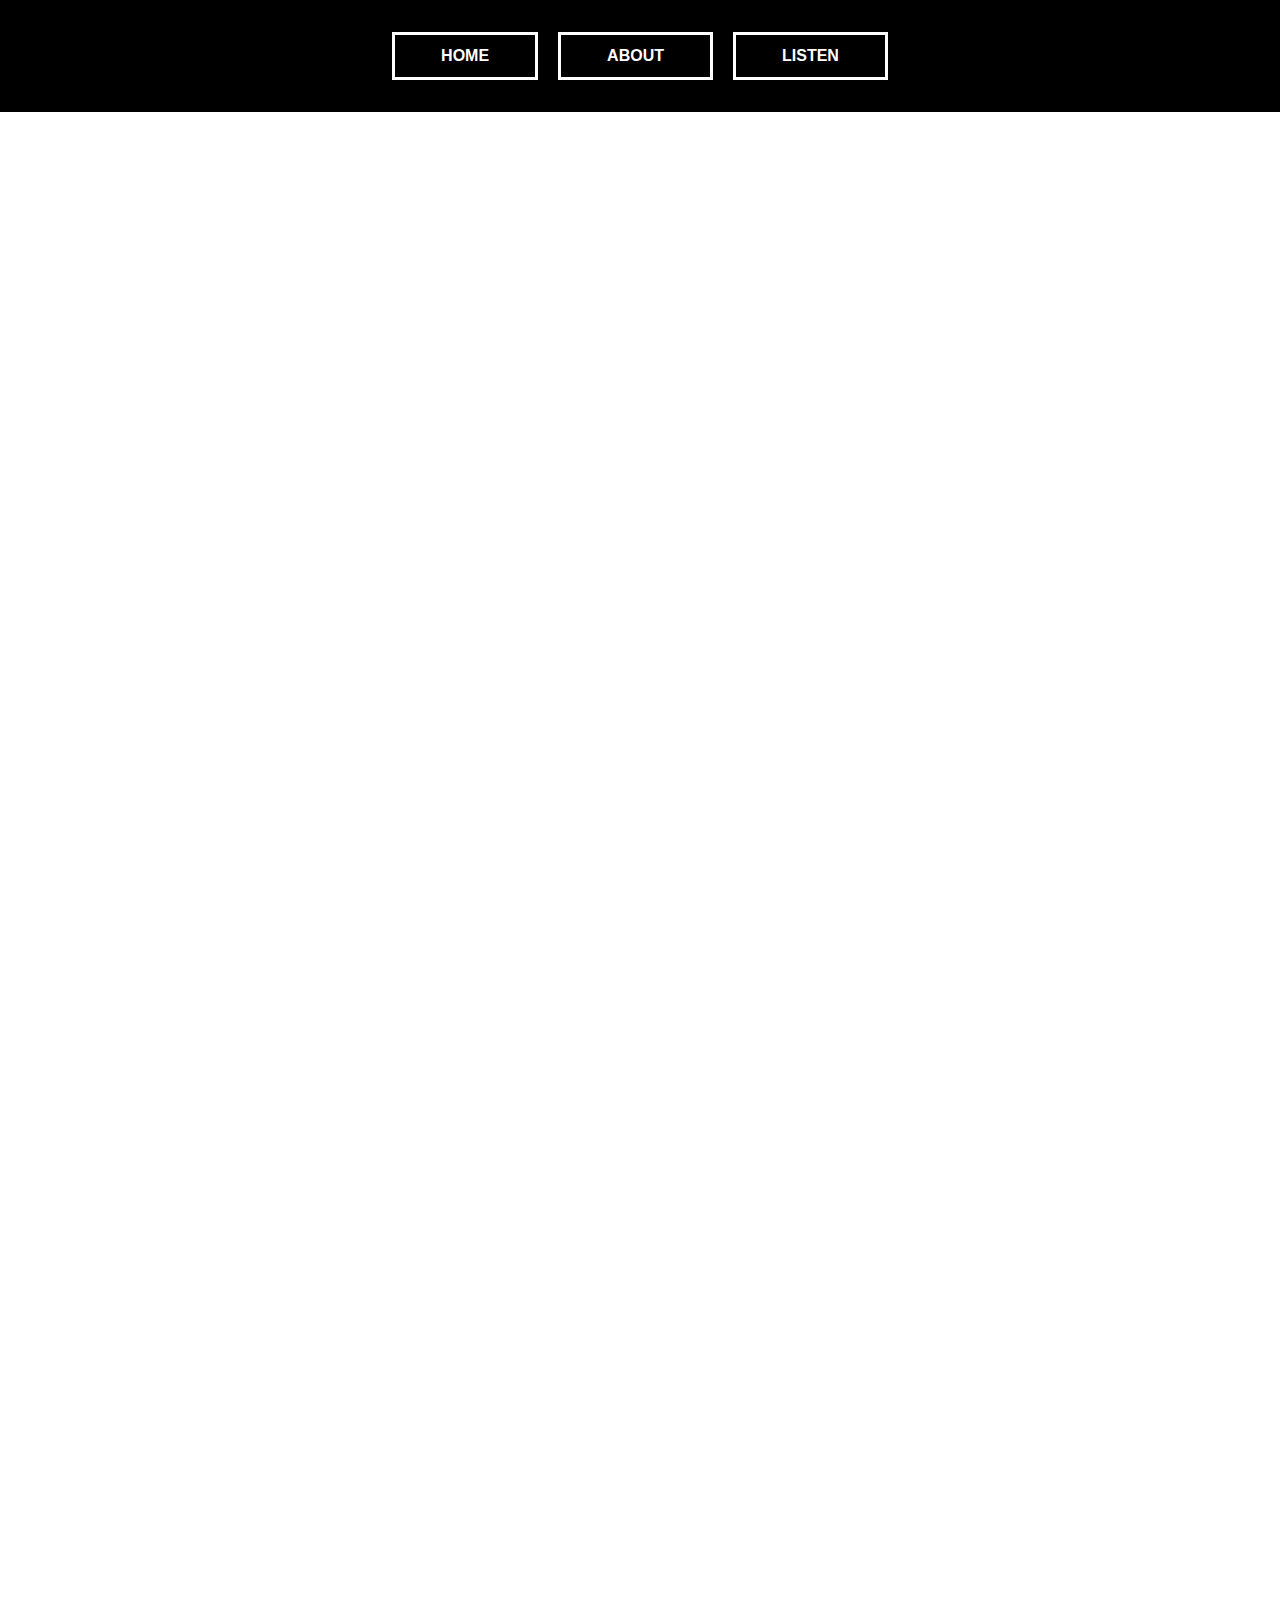
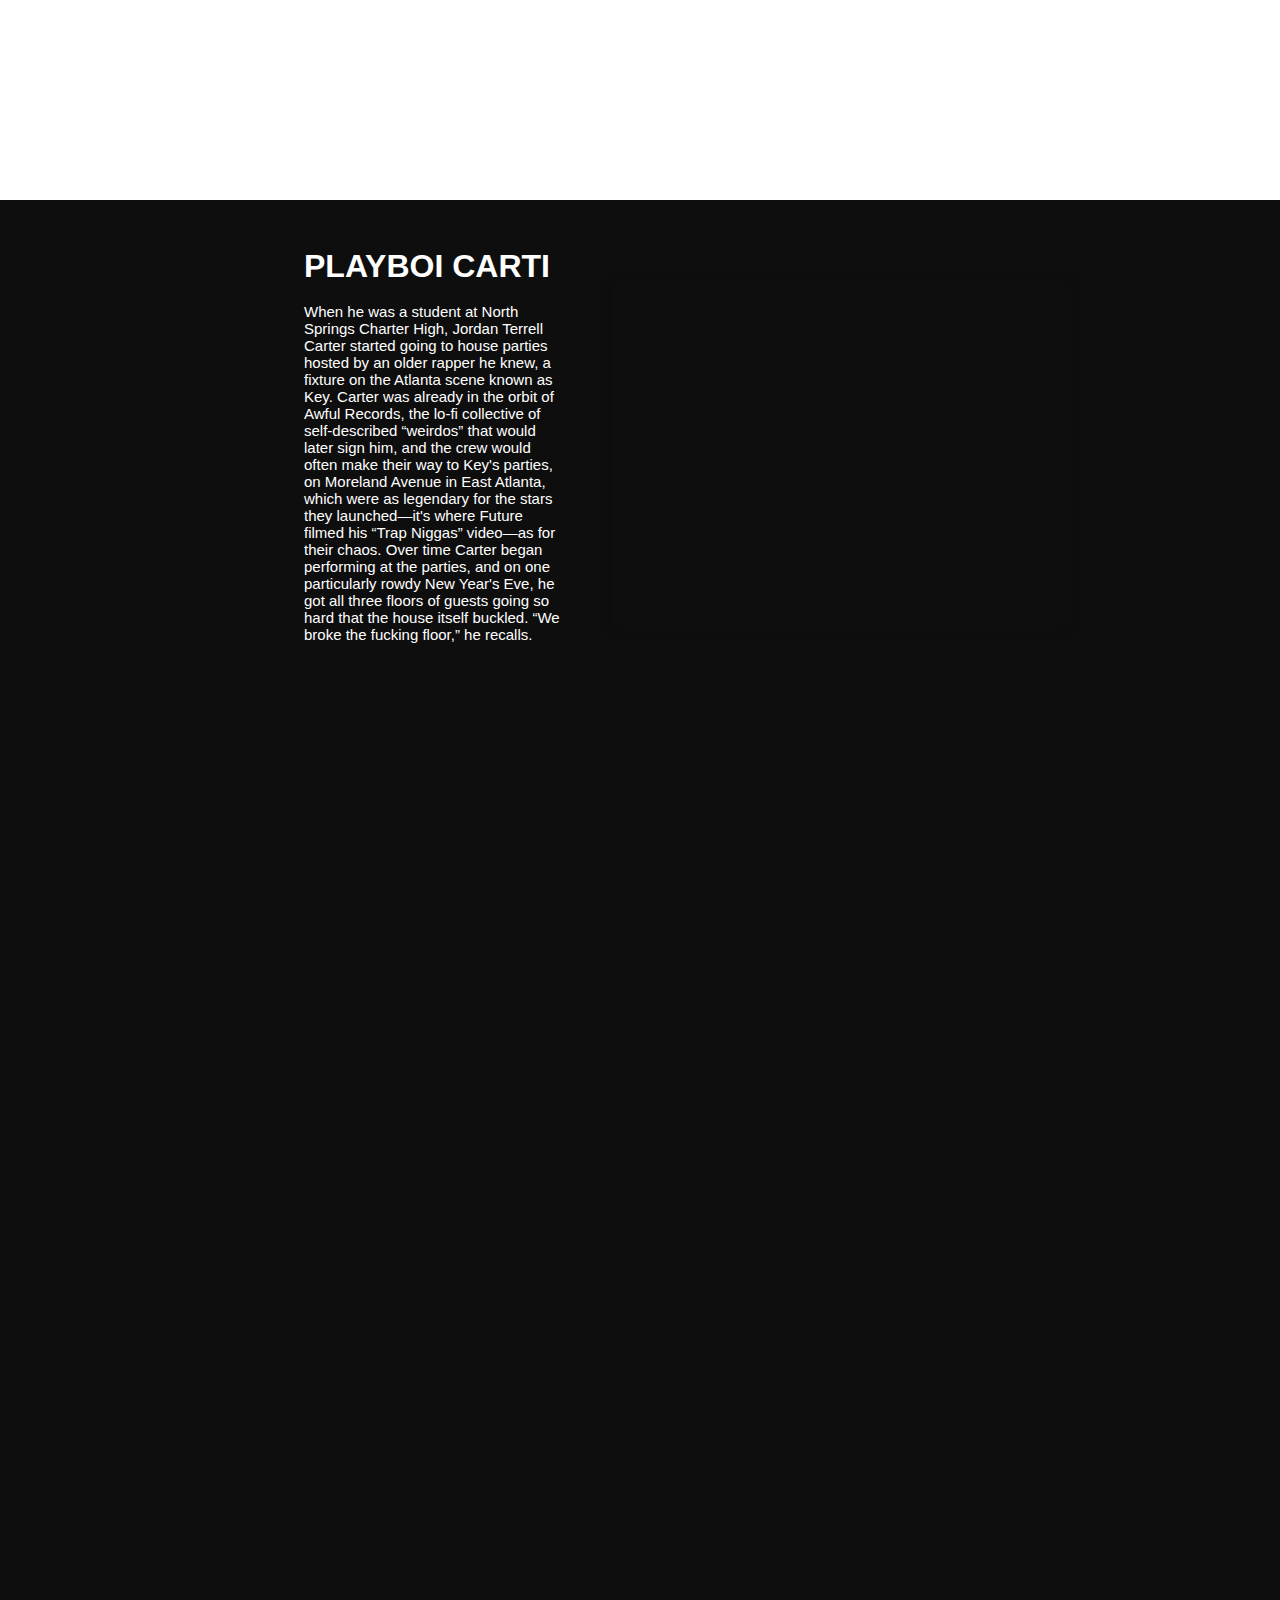
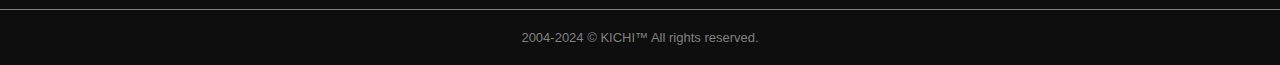
==== pages/carti/index.html @ def99fea "landing page: added hero, photos, embedded spotify and youtube links" ====
<!DOCTYPE html>
<html lang="en">
<head>
    <meta charset="UTF-8">
    <meta name="viewport" content="width=device-width, initial-scale=1.0">
    <title>Carti Feature</title>
    <link rel="stylesheet" href="../carti/assets/css/style.css">
    <script
    src="https://kit.fontawesome.com/e3573c02e5.js"
    crossorigin="anonymous"
  ></script>
</head>
<body>
    <header>
        <nav class="navbar">
          <div class="navbar__menu_container">
            <a href="../../index.html" class="link">HOME</a>
            <a href="#about" class="link">ABOUT</a>
            <a href="https://open.spotify.com/artist/699OTQXzgjhIYAHMy9RyPD?si=20e57356f6984423" class="link">LISTEN</a>
          </div>
        </nav>

    </header>
    <section class="hero">
        <img src="https://th.bing.com/th/id/OIP.XzZcsGXzvqmLsOumcJ0SSgAAAA?rs=1&pid=ImgDetMain" alt="">
    </section>
    <section class="hero">
      <img src="https://media.gq.com/photos/5fb6c3421b53eeded486b1c7/master/w_1600,c_limit/playboi-carti-gq-december-january-2021-02.jpg" alt="" class="carti">
  </section>

    <section class="container about">
        <div class="semiContainer">
          <div class="left">
            <h1>PLAYBOI CARTI</h1><br>
            <p>
              When he was a student at North Springs Charter High, Jordan Terrell Carter started going to house parties hosted by an older rapper he knew, a fixture on the Atlanta scene known as Key. Carter was already in the orbit of Awful Records, the lo-fi collective of self-described “weirdos” that would later sign him, and the crew would often make their way to Key's parties, on Moreland Avenue in East Atlanta, which were as legendary for the stars they launched—it's where Future filmed his “Trap Niggas” video—as for their chaos. Over time Carter began performing at the parties, and on one particularly rowdy New Year's Eve, he got all three floors of guests going so hard that the house itself buckled. “We broke the fucking floor,” he recalls.
            </p><br>
          </div>
          <div class="right">
            <iframe class="spotify" src="https://open.spotify.com/embed/track/4IO2X2YoXoUMv0M2rwomLC?utm_source=generator&theme=0" frameBorder="0" allowfullscreen="" allow="autoplay; clipboard-write; encrypted-media; fullscreen; picture-in-picture" loading="lazy"></iframe>
            </div>
        </div>
      </section>

    <section class="content">
        <div class="views-row">
            <iframe width="2080" height="800" src="https://www.youtube.com/embed/cOGGQT4vPRs?si=Y7UQ_DjIB13_MqCb" title="YouTube video player" frameborder="0" allow="accelerometer; autoplay; clipboard-write; encrypted-media; gyroscope; picture-in-picture; web-share" referrerpolicy="strict-origin-when-cross-origin" allowfullscreen></iframe>
        </div>
    </section>

    <footer class="footer">
        <p class="disclamer">
            2004-2024 © KICHI™ All
            rights reserved.
          </p>
    </footer>

</body>
</html>
---- pages/carti/assets/css/style.css ----
* {
    margin: 0;
    font-family: -apple-system, BlinkMacSystemFont, "Segoe UI", "Roboto", "Oxygen",
      "Ubuntu", "Cantarell", "Fira Sans", "Droid Sans", "Helvetica Neue",
      sans-serif;
    -webkit-font-smoothing: antialiased;
    -moz-osx-font-smoothing: grayscale;
    color: white;
  }

code {
    font-family: source-code-pro, Menlo, Monaco, Consolas, "Courier New",
      monospace;
  }

  header {
    width: 100%;
    position: fixed;
    background-color: #000000;
    z-index: 20;
  }
  
  .navbar {
    display: flex;
    justify-content: center;
    align-items: center;
    padding: 16px 48px;
    height: 80px;
  }
  
  .navbar a {
    text-decoration: none;
    color: rgb(255, 255, 255);
    font-weight: 750;
    border: 3px solid white;
    padding: 12px 46px;
    transition: background-color 0.3s, color 0.3s;
    
        &:hover{
            background-color: white;
            color: rgb(0, 0, 0);
        }
  }
  
  .navbar__menu_container {
    display: flex;
    gap: 20px;
  }

.hero {
    position: relative;
    height: 100dvh;
    width: 100dvw;
    display: flex;
    justify-content: center;
    align-items: center;
    overflow: hidden;
    background-color: white;
}

.content {
    position: relative;
    height: 100dvh;
    width: 100dvw;
    display: flex;
    justify-content: center;
    align-items: center;
    overflow: hidden;
    background-color: rgb(14, 14, 14);
}

.footer .disclamer {
    display: flex;
    justify-content: center;
    width: 100%;
    margin: auto;
    padding: 20px 0;
    font-size: 13px;
    color: gray;
    border-top: 1px solid gray;
    background-color: rgb(14, 14, 14);
  }
  .about {
    display: flex;
    align-items: center;
    justify-content: center;
    background-color: rgb(14, 14, 14);
    width: 100%;
    padding: 48px 48px;
  }
  
  .about .semiContainer {
    width: 60%;
    display: flex;
    justify-content: center;
    align-items: center;
    flex-wrap: wrap;
  }
  
  .about .semiContainer .left {
    flex: 2;
  }
  
  .about .semiContainer .left img {
    width: 100%;
    object-fit: cover;
  }
  

  .about .semiContainer .right {
    flex: 3;
    height: 100%;
    display: flex;
    flex-direction: column;
    gap: 16px;
  }
  
  .left h1 {
    font-weight: 650;
    font-size: 32px;
  }
  
  .left p {
    font-size: 15px;
    margin-right: 50px;
  }

  .right-iframe {
    margin-left: 20px; /* Adjust the space as needed */
  }
  
  .semiContainer .right {
    display: flex;
    align-items: center;
    gap: 16px;
  }
  
  .semiContainer .right {
    display: flex;
    align-items: center;
    justify-content: center;
    gap: 10px;
  }
  
  .semiContainer .right {
    display: flex;
    flex-wrap: wrap;
    gap: 8px;
  }

  .carti{
    width: 100%;
  
  }

.content .views-row {
    display: flex;
    width: 60%;
    justify-content: space-evenly;
    margin-bottom: 3em;
    font-size: 1rem;
  }

.spotify{
    width: 100%;
    height: 352px;
    box-shadow: 0px 0px 10px rgba(0, 0, 0, 0.2);
    border-radius: 12px;
}
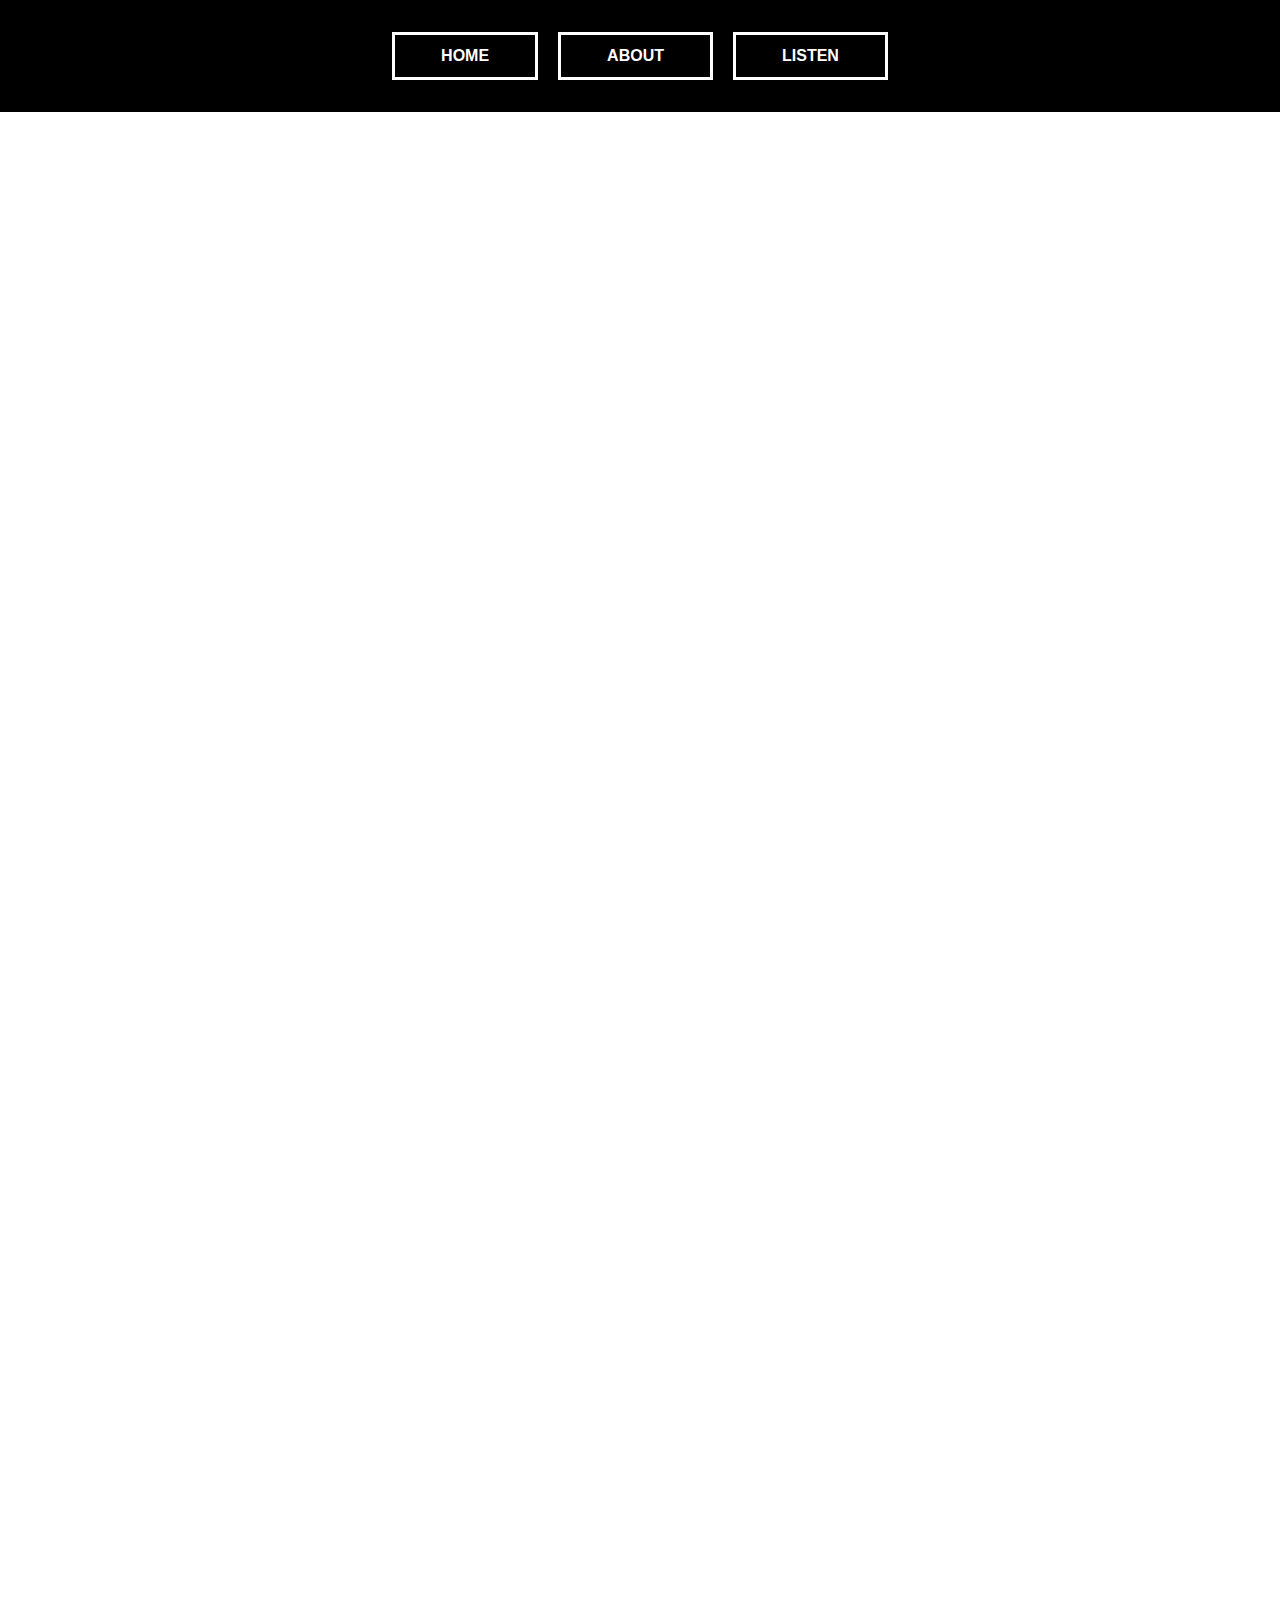
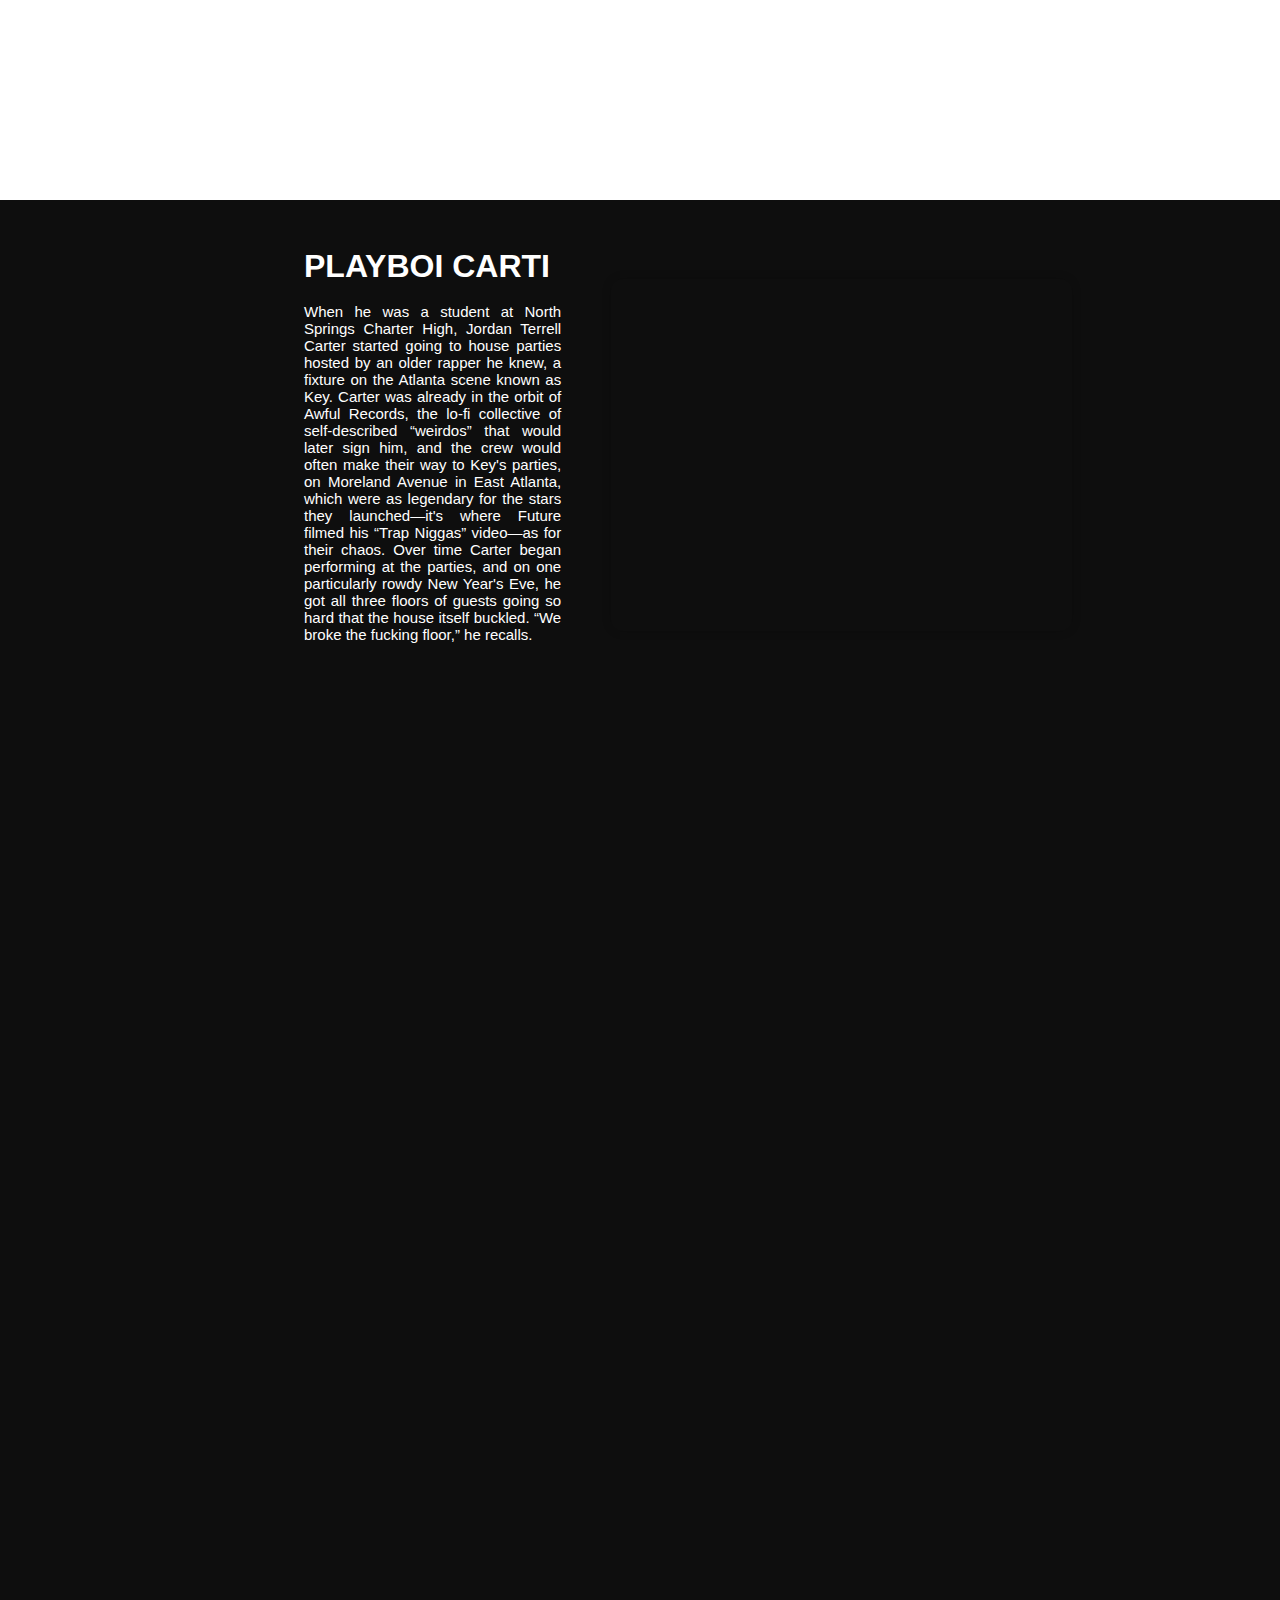
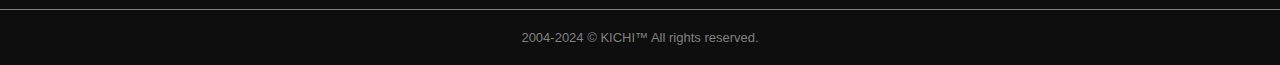
==== commit b1aeab36: "landing page: switched style into class" ====
--- a/pages/carti/index.html
+++ b/pages/carti/index.html
@@ -44,7 +44,7 @@
 
     <section class="content">
         <div class="views-row">
-            <iframe width="2080" height="800" src="https://www.youtube.com/embed/cOGGQT4vPRs?si=Y7UQ_DjIB13_MqCb" title="YouTube video player" frameborder="0" allow="accelerometer; autoplay; clipboard-write; encrypted-media; gyroscope; picture-in-picture; web-share" referrerpolicy="strict-origin-when-cross-origin" allowfullscreen></iframe>
+            <iframe class="youtube" src="https://www.youtube.com/embed/cOGGQT4vPRs?si=Y7UQ_DjIB13_MqCb" title="YouTube video player" frameborder="0" allow="accelerometer; autoplay; clipboard-write; encrypted-media; gyroscope; picture-in-picture; web-share" referrerpolicy="strict-origin-when-cross-origin" allowfullscreen></iframe>
         </div>
     </section>
 
--- a/pages/carti/assets/css/style.css
+++ b/pages/carti/assets/css/style.css
@@ -123,10 +123,11 @@
   .left p {
     font-size: 15px;
     margin-right: 50px;
+    text-align: justify;
   }
 
   .right-iframe {
-    margin-left: 20px; /* Adjust the space as needed */
+    margin-left: 20px;
   }
   
   .semiContainer .right {
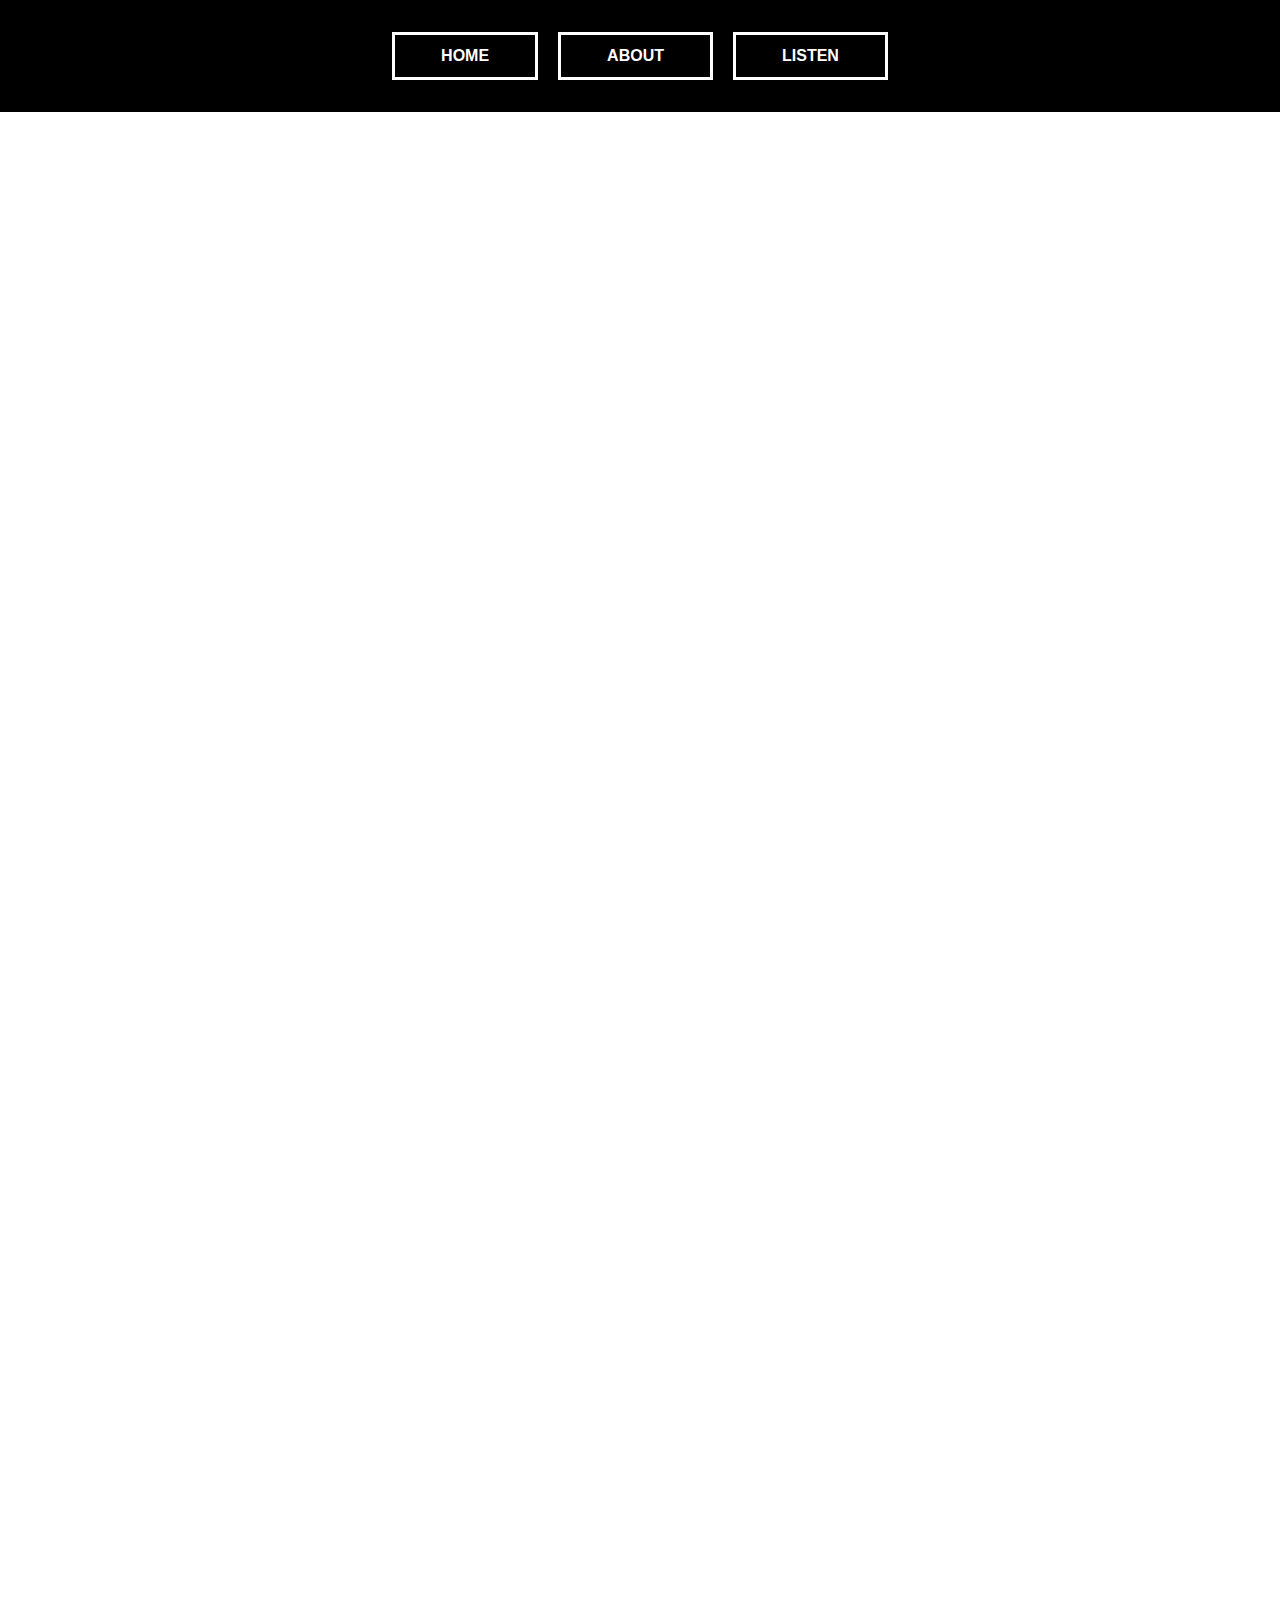
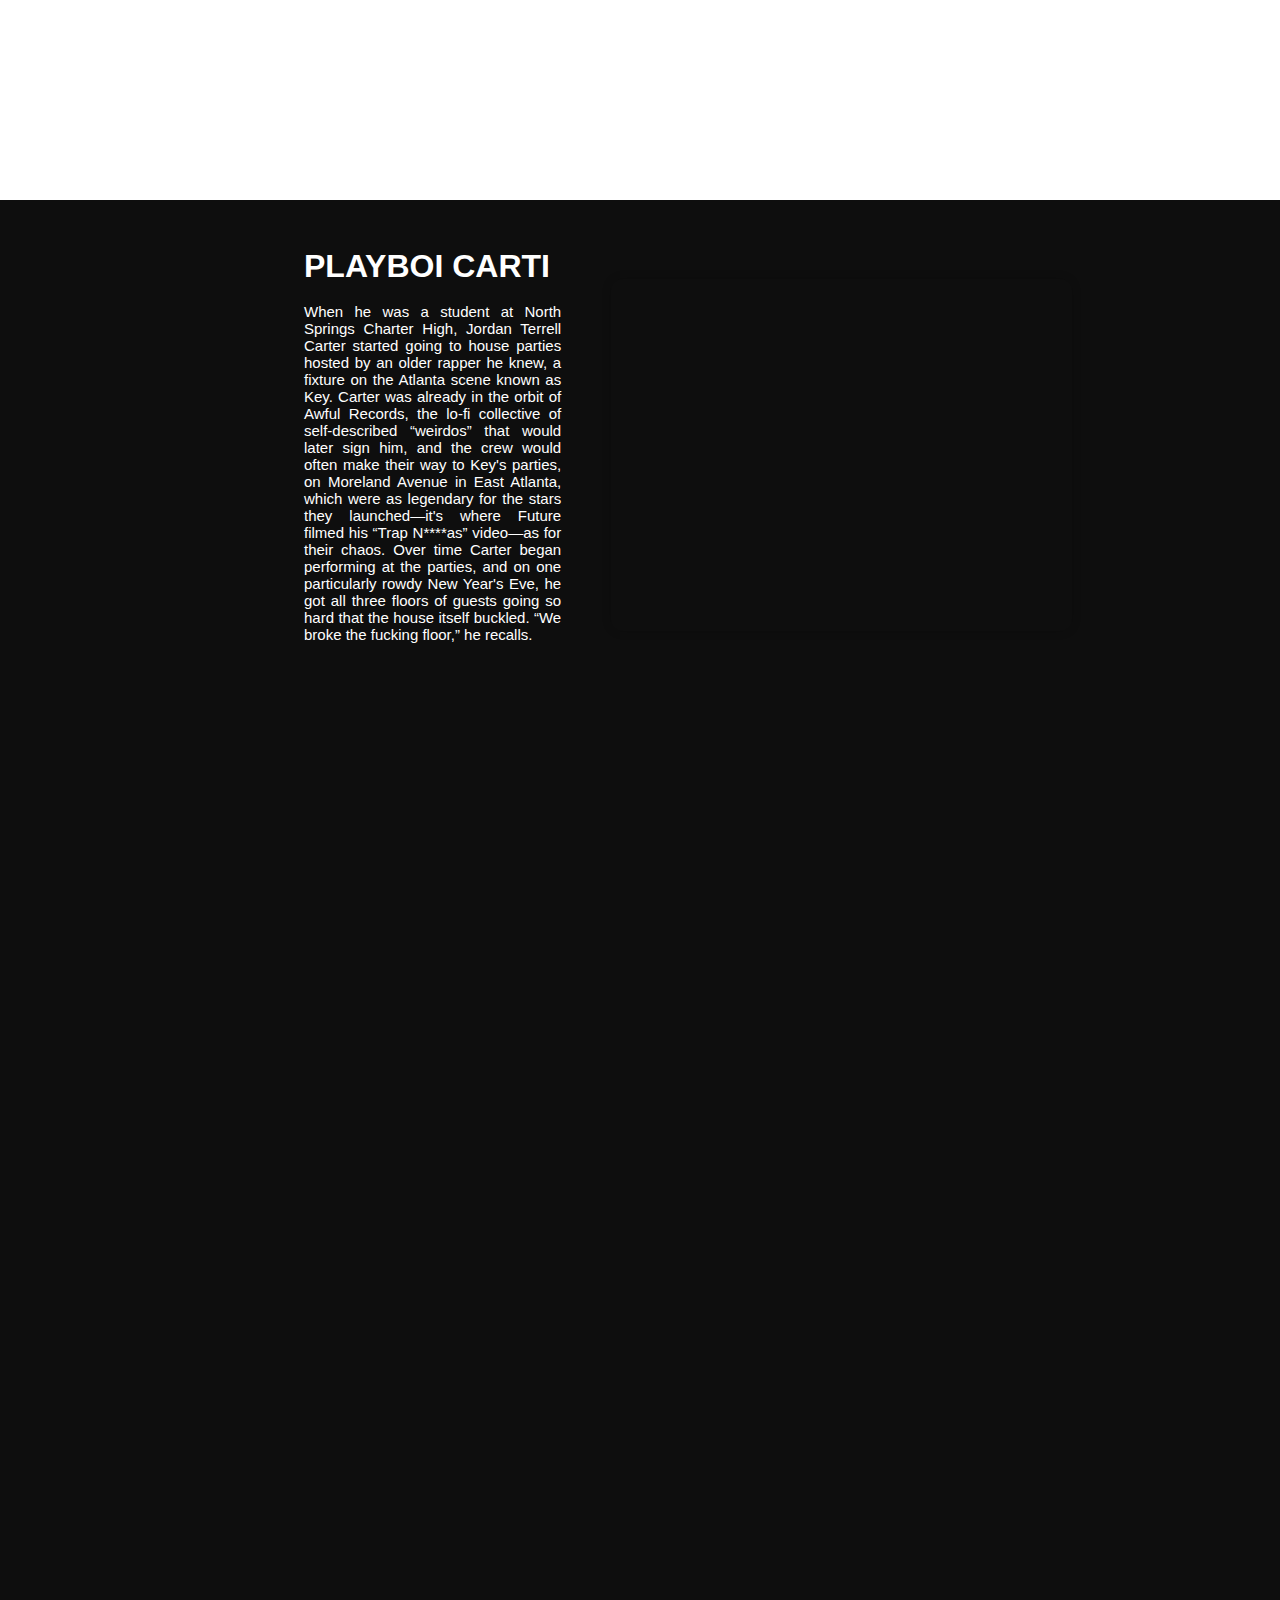
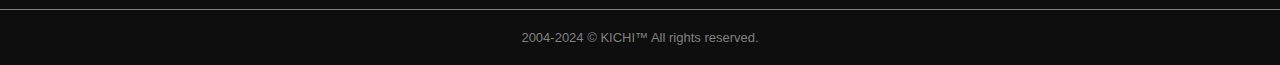
==== commit 1e8333fd: "refactor(content): removed explicity" ====
--- a/pages/carti/index.html
+++ b/pages/carti/index.html
@@ -33,7 +33,7 @@
           <div class="left">
             <h1>PLAYBOI CARTI</h1><br>
             <p>
-              When he was a student at North Springs Charter High, Jordan Terrell Carter started going to house parties hosted by an older rapper he knew, a fixture on the Atlanta scene known as Key. Carter was already in the orbit of Awful Records, the lo-fi collective of self-described “weirdos” that would later sign him, and the crew would often make their way to Key's parties, on Moreland Avenue in East Atlanta, which were as legendary for the stars they launched—it's where Future filmed his “Trap Niggas” video—as for their chaos. Over time Carter began performing at the parties, and on one particularly rowdy New Year's Eve, he got all three floors of guests going so hard that the house itself buckled. “We broke the fucking floor,” he recalls.
+              When he was a student at North Springs Charter High, Jordan Terrell Carter started going to house parties hosted by an older rapper he knew, a fixture on the Atlanta scene known as Key. Carter was already in the orbit of Awful Records, the lo-fi collective of self-described “weirdos” that would later sign him, and the crew would often make their way to Key's parties, on Moreland Avenue in East Atlanta, which were as legendary for the stars they launched—it's where Future filmed his “Trap N****as” video—as for their chaos. Over time Carter began performing at the parties, and on one particularly rowdy New Year's Eve, he got all three floors of guests going so hard that the house itself buckled. “We broke the fucking floor,” he recalls.
             </p><br>
           </div>
           <div class="right">
--- a/pages/carti/assets/css/style.css
+++ b/pages/carti/assets/css/style.css
@@ -167,4 +167,9 @@
     height: 352px;
     box-shadow: 0px 0px 10px rgba(0, 0, 0, 0.2);
     border-radius: 12px;
+}
+
+.youtube{
+  width: 2080px;
+  height: 800px;
 }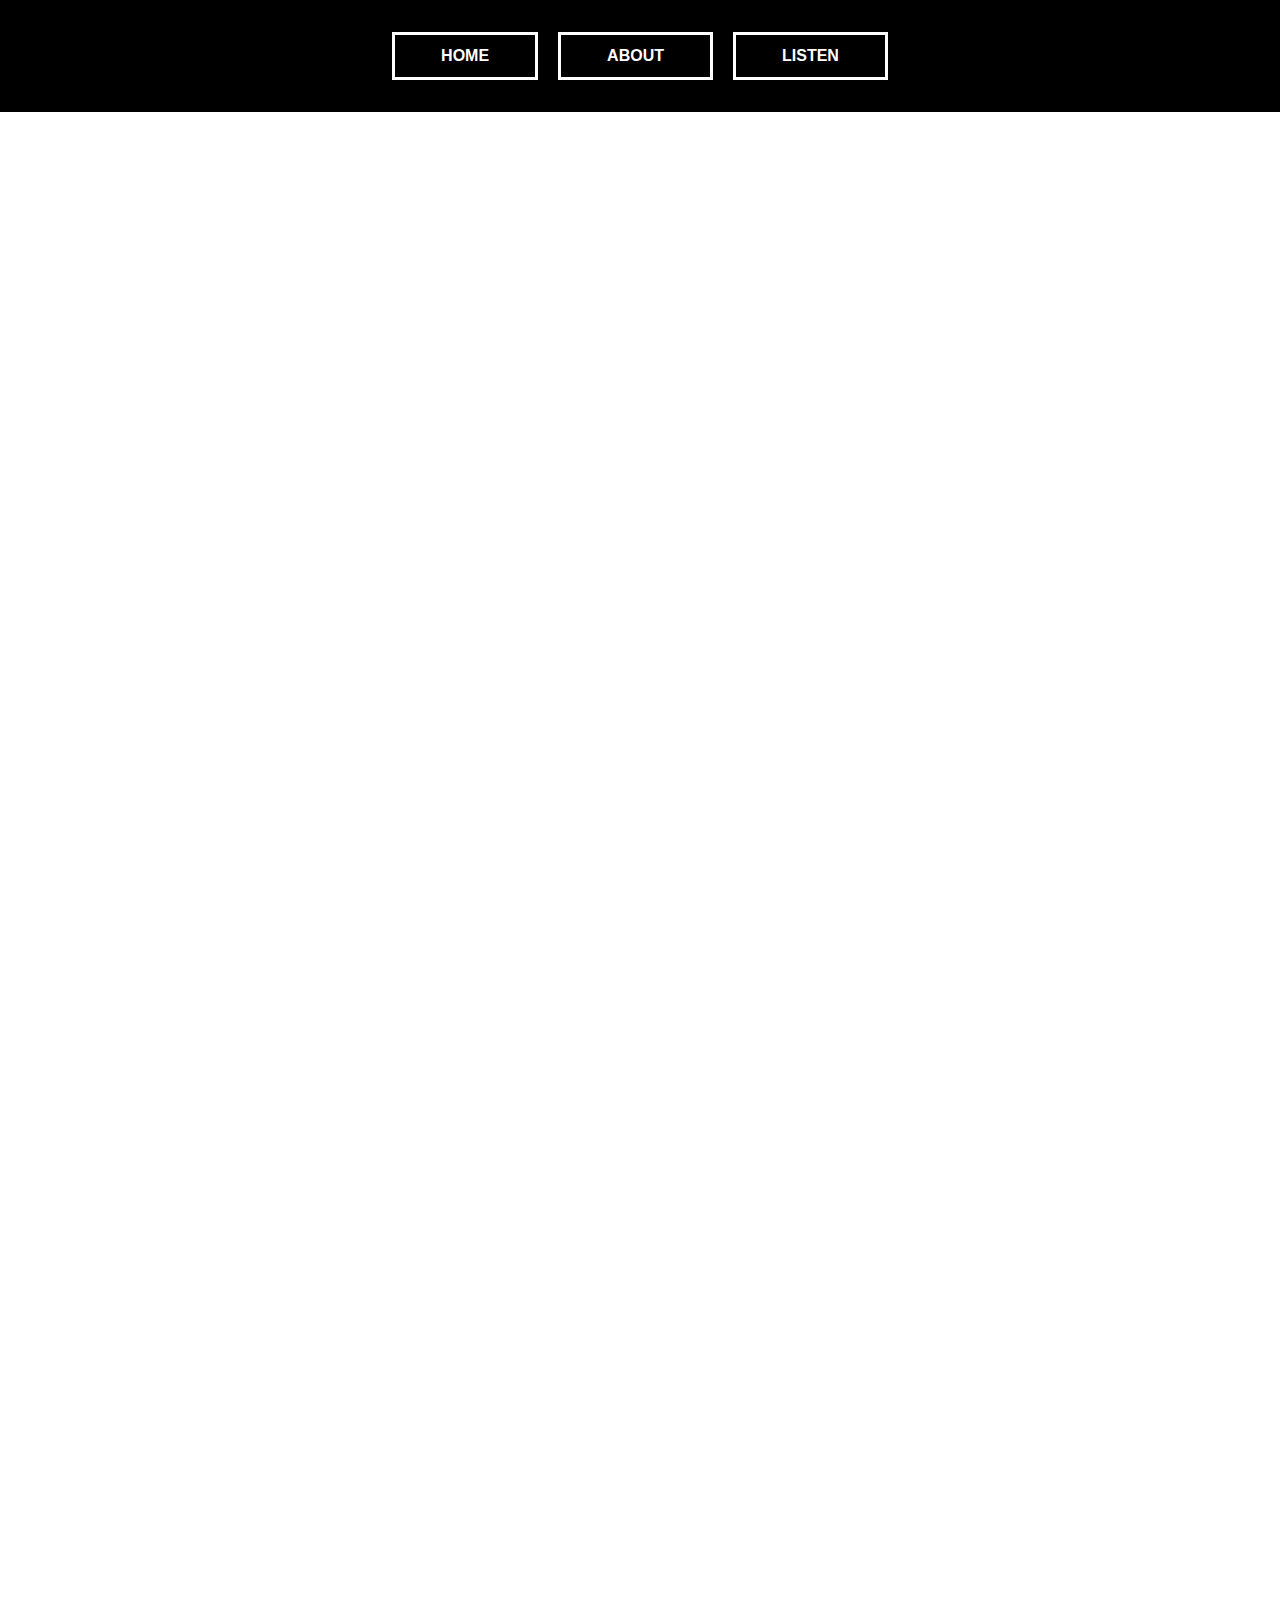
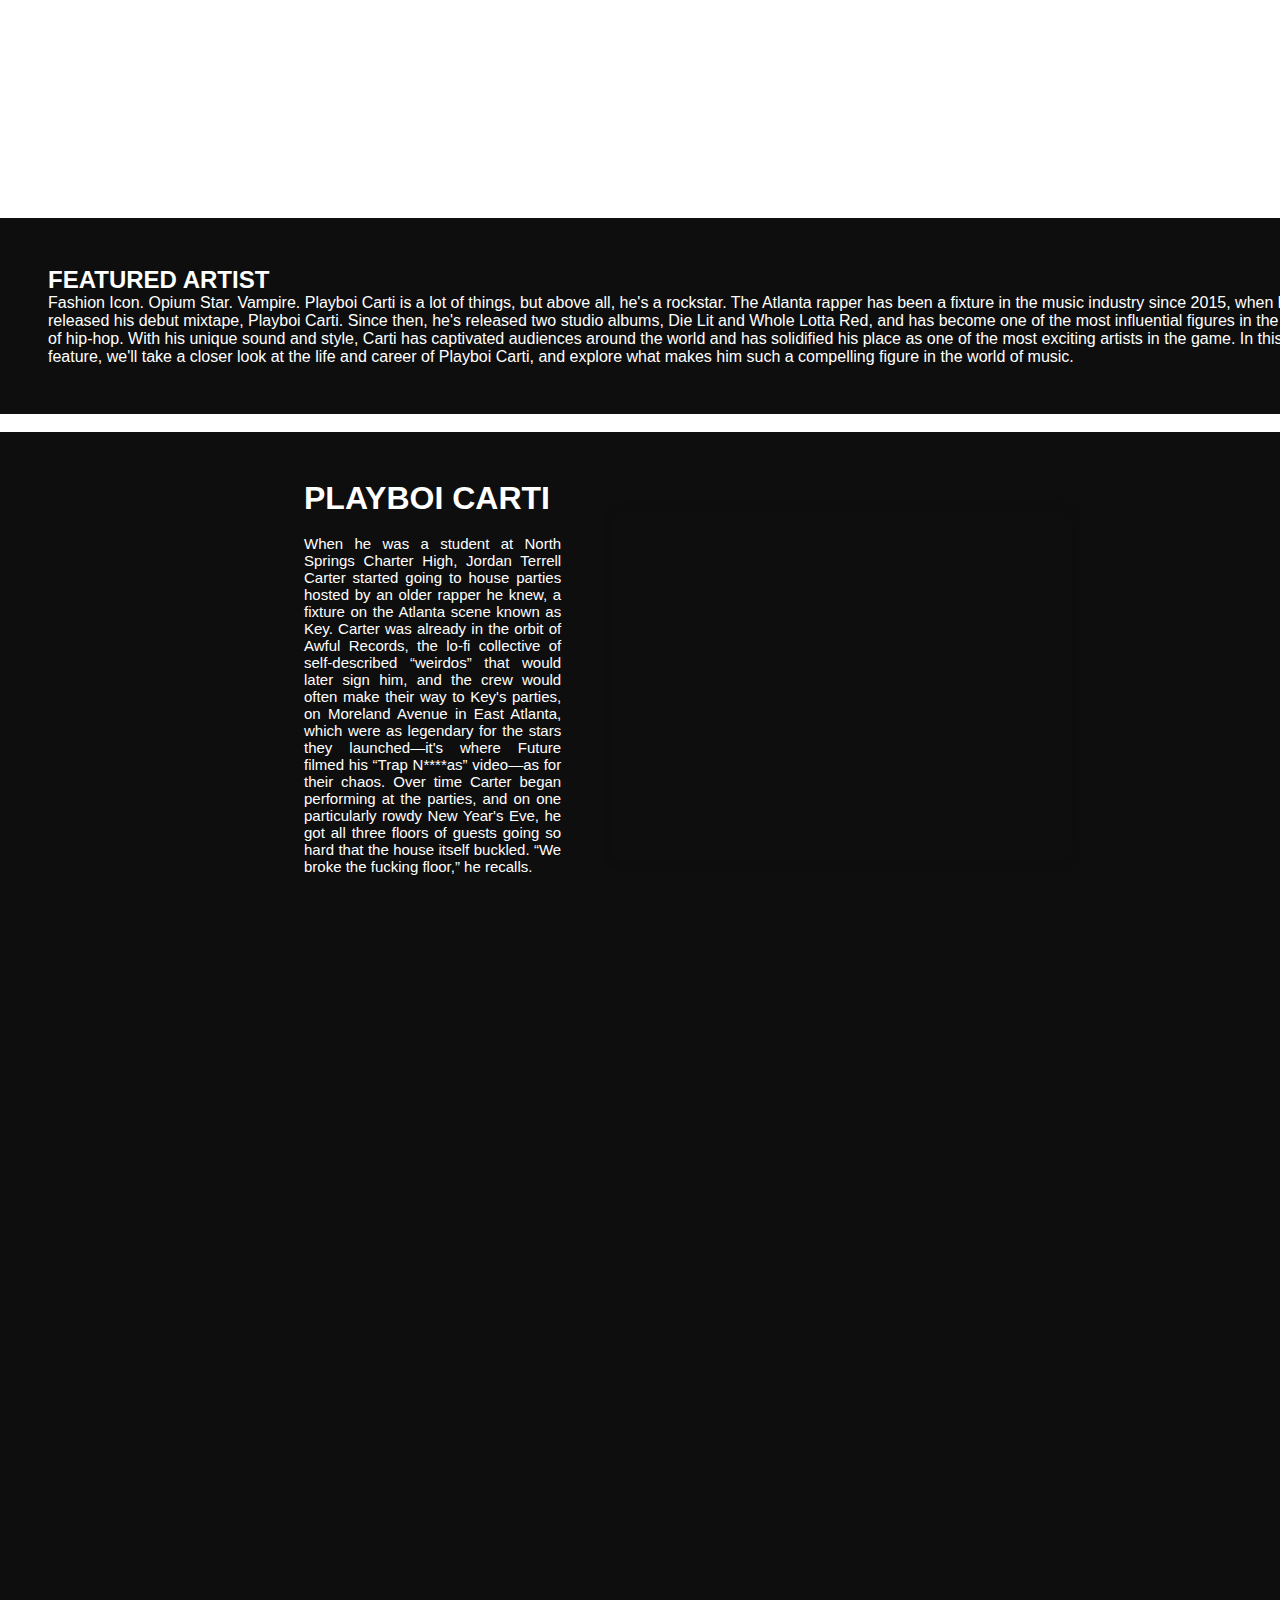
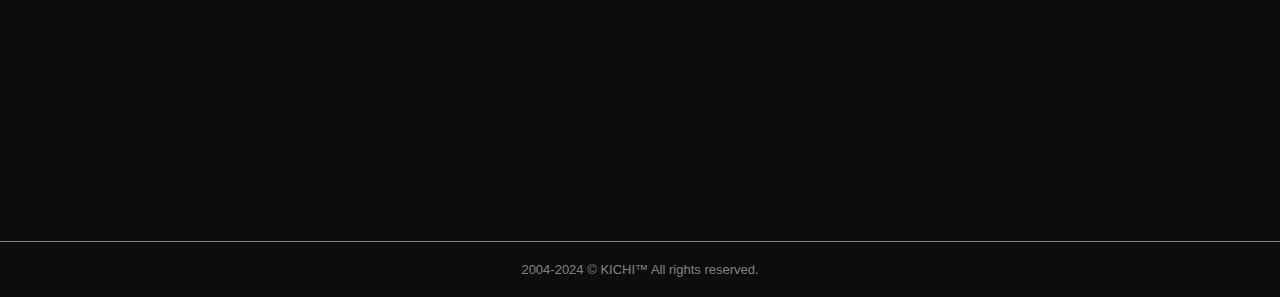
==== commit f7c9288e: "refactor(ladning page): added content" ====
--- a/pages/carti/index.html
+++ b/pages/carti/index.html
@@ -28,6 +28,18 @@
       <img src="https://media.gq.com/photos/5fb6c3421b53eeded486b1c7/master/w_1600,c_limit/playboi-carti-gq-december-january-2021-02.jpg" alt="" class="carti">
   </section>
 
+  <div id=>""
+    <section id="about" class="about container1">
+        <div class="title-text">
+            <h2>
+              FEATURED ARTIST
+            </h2>
+            <p>
+                Fashion Icon. Opium Star. Vampire. Playboi Carti is a lot of things, but above all, he's a rockstar. The Atlanta rapper has been a fixture in the music industry since 2015, when he released his debut mixtape, Playboi Carti. Since then, he's released two studio albums, Die Lit and Whole Lotta Red, and has become one of the most influential figures in the world of hip-hop. With his unique sound and style, Carti has captivated audiences around the world and has solidified his place as one of the most exciting artists in the game. In this feature, we'll take a closer look at the life and career of Playboi Carti, and explore what makes him such a compelling figure in the world of music.
+            </p>
+        </div>
+    </section>
+S
     <section class="container about">
         <div class="semiContainer">
           <div class="left">
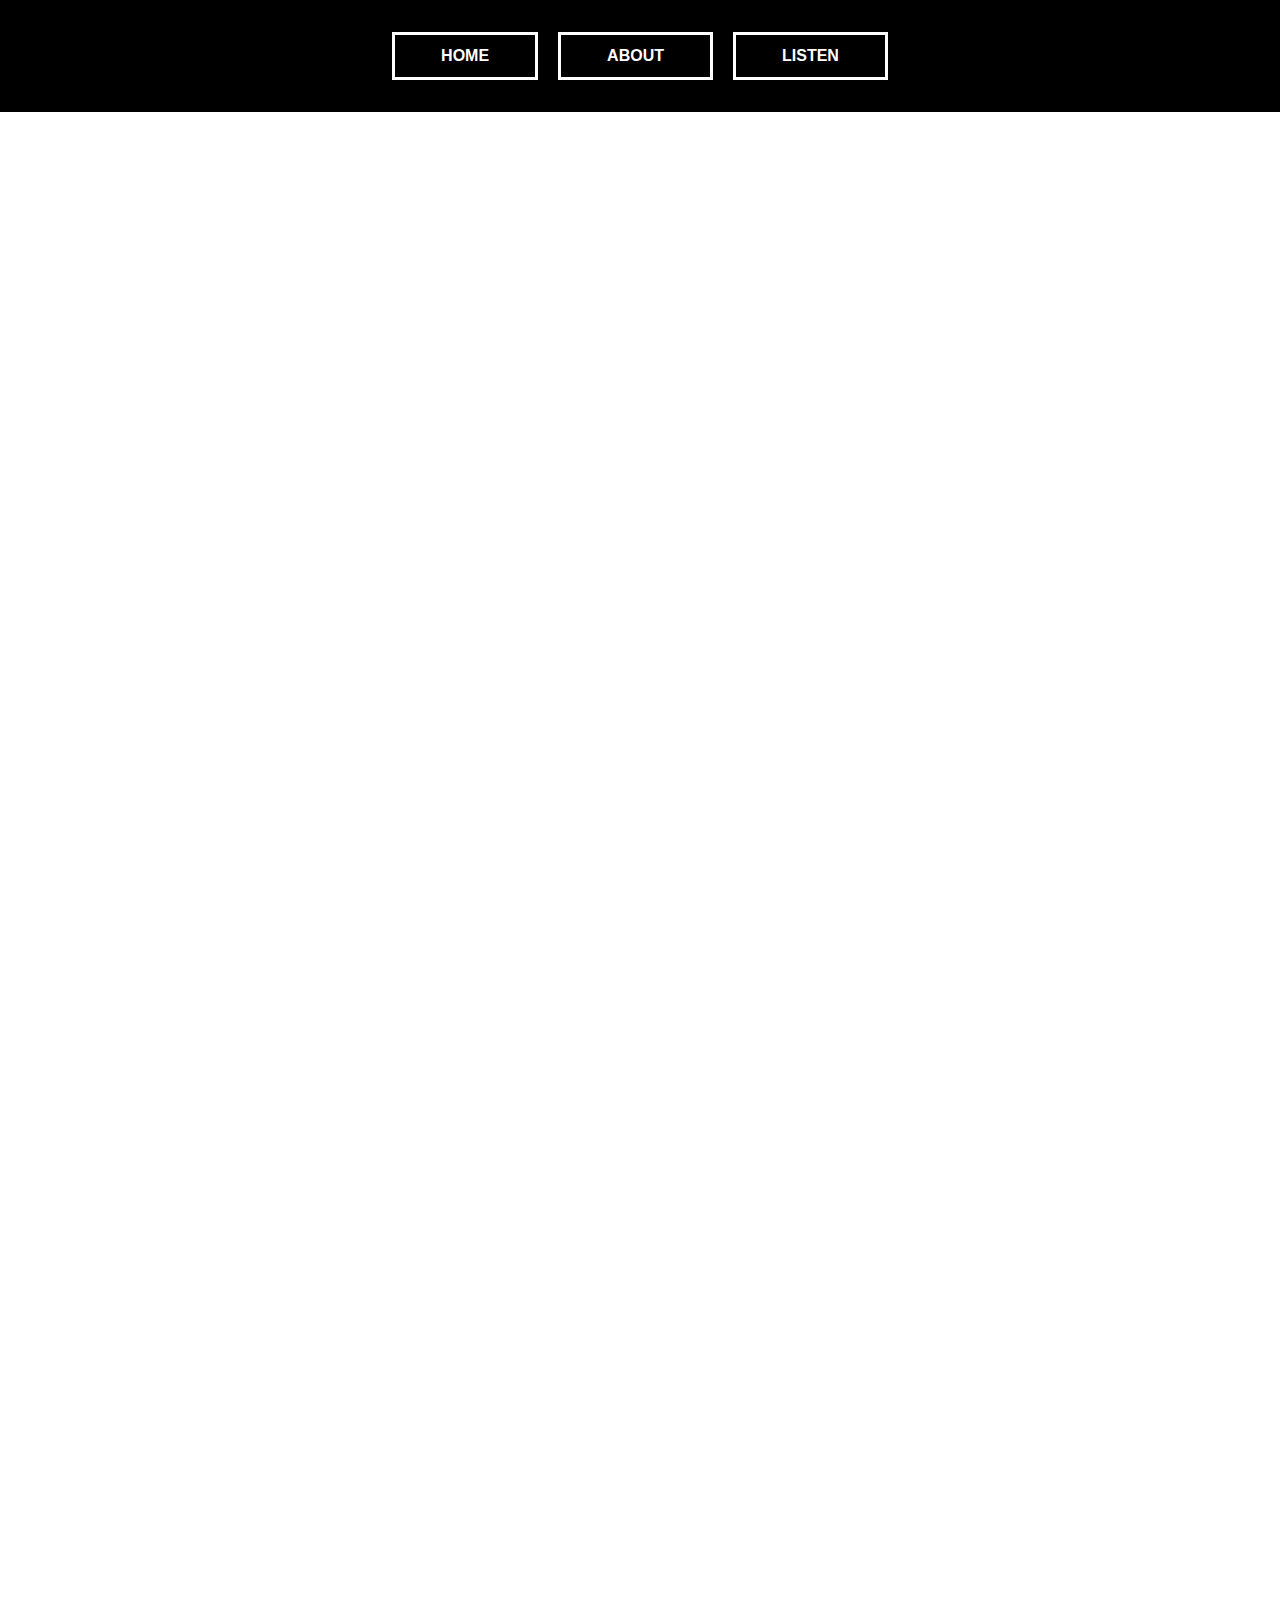
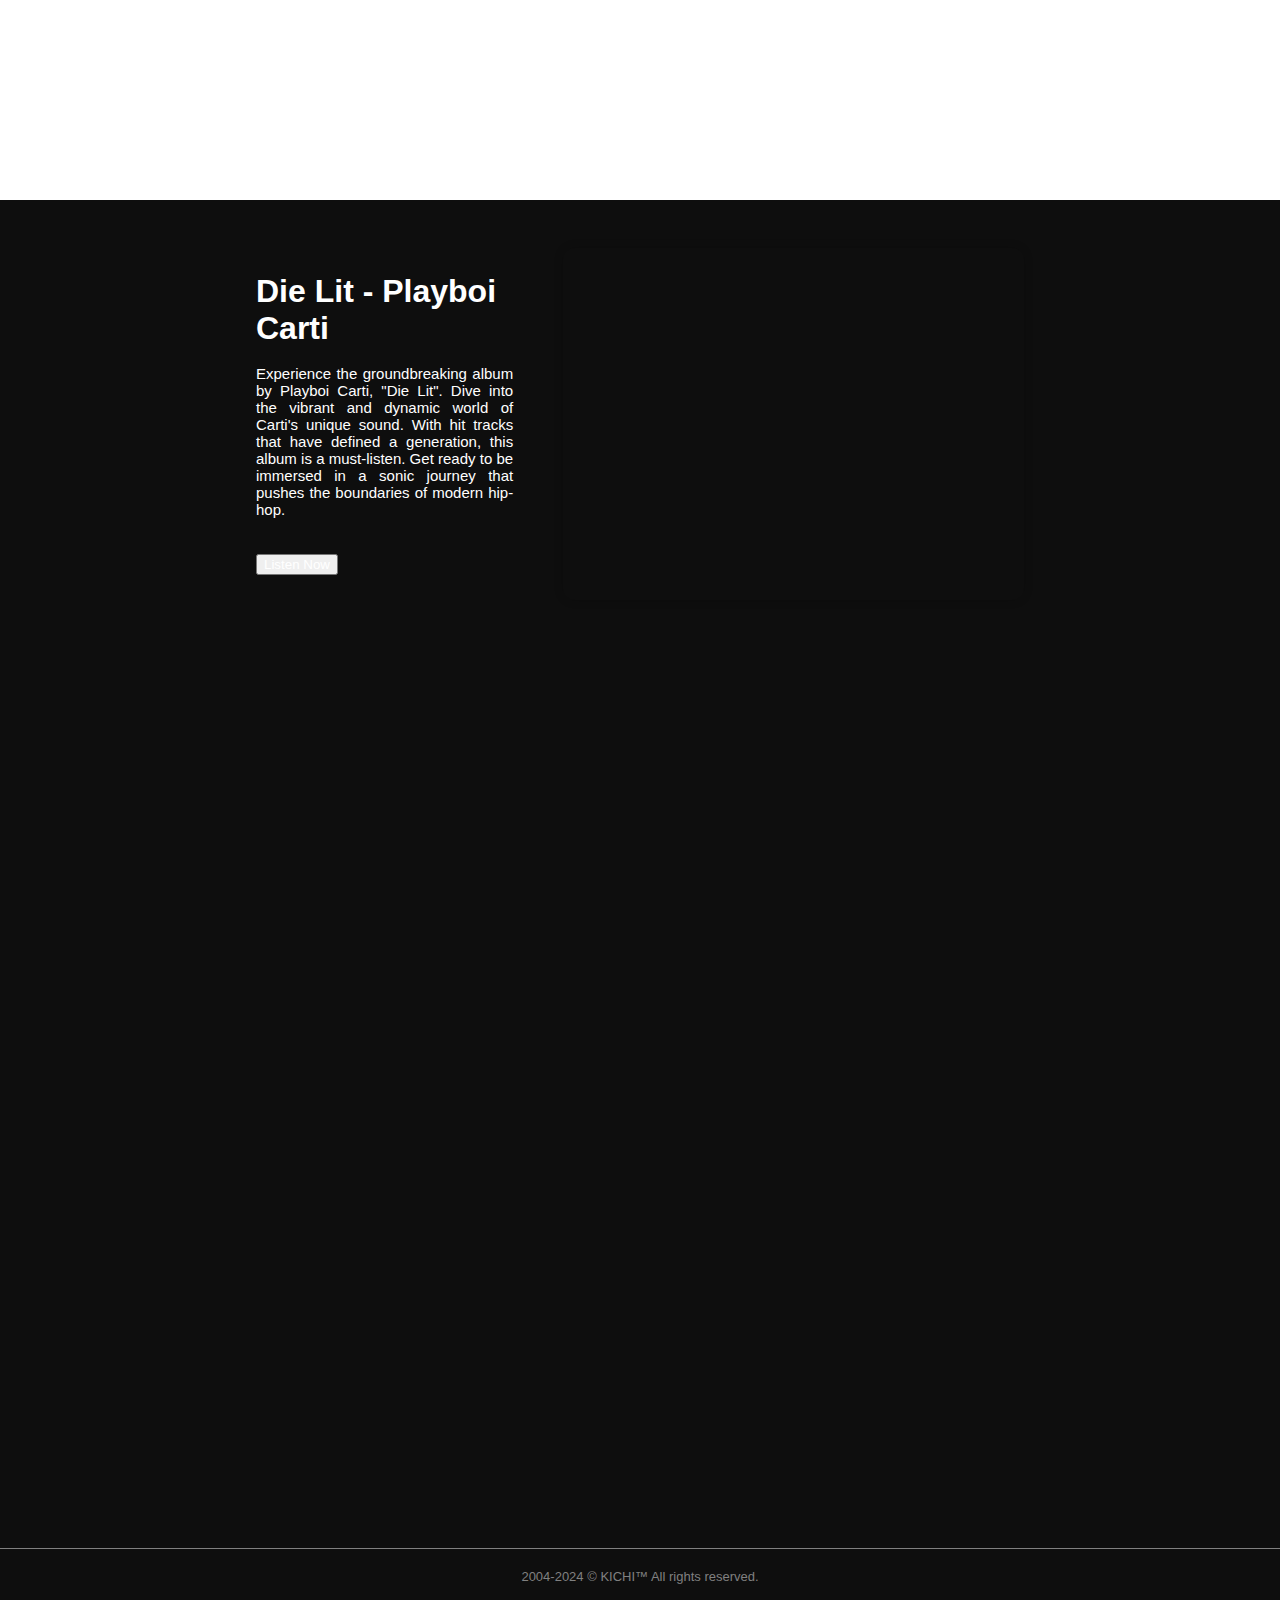
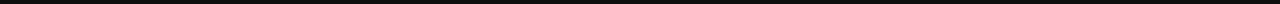
==== commit dde07c9a: "feat: Update landing page with "Die Lit - Playboi Carti" information and button" ====
--- a/pages/carti/index.html
+++ b/pages/carti/index.html
@@ -28,25 +28,14 @@
       <img src="https://media.gq.com/photos/5fb6c3421b53eeded486b1c7/master/w_1600,c_limit/playboi-carti-gq-december-january-2021-02.jpg" alt="" class="carti">
   </section>
 
-  <div id=>""
-    <section id="about" class="about container1">
-        <div class="title-text">
-            <h2>
-              FEATURED ARTIST
-            </h2>
-            <p>
-                Fashion Icon. Opium Star. Vampire. Playboi Carti is a lot of things, but above all, he's a rockstar. The Atlanta rapper has been a fixture in the music industry since 2015, when he released his debut mixtape, Playboi Carti. Since then, he's released two studio albums, Die Lit and Whole Lotta Red, and has become one of the most influential figures in the world of hip-hop. With his unique sound and style, Carti has captivated audiences around the world and has solidified his place as one of the most exciting artists in the game. In this feature, we'll take a closer look at the life and career of Playboi Carti, and explore what makes him such a compelling figure in the world of music.
-            </p>
-        </div>
-    </section>
-S
     <section class="container about">
         <div class="semiContainer">
           <div class="left">
-            <h1>PLAYBOI CARTI</h1><br>
+            <h1>Die Lit - Playboi Carti</h1><br>
             <p>
-              When he was a student at North Springs Charter High, Jordan Terrell Carter started going to house parties hosted by an older rapper he knew, a fixture on the Atlanta scene known as Key. Carter was already in the orbit of Awful Records, the lo-fi collective of self-described “weirdos” that would later sign him, and the crew would often make their way to Key's parties, on Moreland Avenue in East Atlanta, which were as legendary for the stars they launched—it's where Future filmed his “Trap N****as” video—as for their chaos. Over time Carter began performing at the parties, and on one particularly rowdy New Year's Eve, he got all three floors of guests going so hard that the house itself buckled. “We broke the fucking floor,” he recalls.
-            </p><br>
+              Experience the groundbreaking album by Playboi Carti, "Die Lit". Dive into the vibrant and dynamic world of Carti's unique sound. With hit tracks that have defined a generation, this album is a must-listen. Get ready to be immersed in a sonic journey that pushes the boundaries of modern hip-hop.
+            </p><br><br>
+            <button class="cta-button">Listen Now</button>
           </div>
           <div class="right">
             <iframe class="spotify" src="https://open.spotify.com/embed/track/4IO2X2YoXoUMv0M2rwomLC?utm_source=generator&theme=0" frameBorder="0" allowfullscreen="" allow="autoplay; clipboard-write; encrypted-media; fullscreen; picture-in-picture" loading="lazy"></iframe>
--- a/pages/carti/assets/css/style.css
+++ b/pages/carti/assets/css/style.css
@@ -86,7 +86,7 @@
     justify-content: center;
     background-color: rgb(14, 14, 14);
     width: 100%;
-    padding: 48px 48px;
+    padding: 48px 0px;
   }
   
   .about .semiContainer {
@@ -113,6 +113,7 @@
     display: flex;
     flex-direction: column;
     gap: 16px;
+    width: 100%;
   }
   
   .left h1 {
@@ -130,24 +131,7 @@
     margin-left: 20px;
   }
   
-  .semiContainer .right {
-    display: flex;
-    align-items: center;
-    gap: 16px;
-  }
-  
-  .semiContainer .right {
-    display: flex;
-    align-items: center;
-    justify-content: center;
-    gap: 10px;
-  }
-  
-  .semiContainer .right {
-    display: flex;
-    flex-wrap: wrap;
-    gap: 8px;
-  }
+
 
   .carti{
     width: 100%;
@@ -172,4 +156,29 @@
 .youtube{
   width: 2080px;
   height: 800px;
-}+}
+
+.title-text{
+  text-align: center;
+  padding: 2rem;
+
+  & h2{
+    font-size: 4rem;
+    margin-bottom: 1.5rem;
+    text-align: center;
+    color: black;
+  }
+
+  & p{
+    color: #2d2d2d;
+    line-height: 2;
+}
+}
+
+
+.container1{
+  margin: 0 auto;
+  max-width: 100%;
+  min-width: 300px;
+  background-color: white;
+}
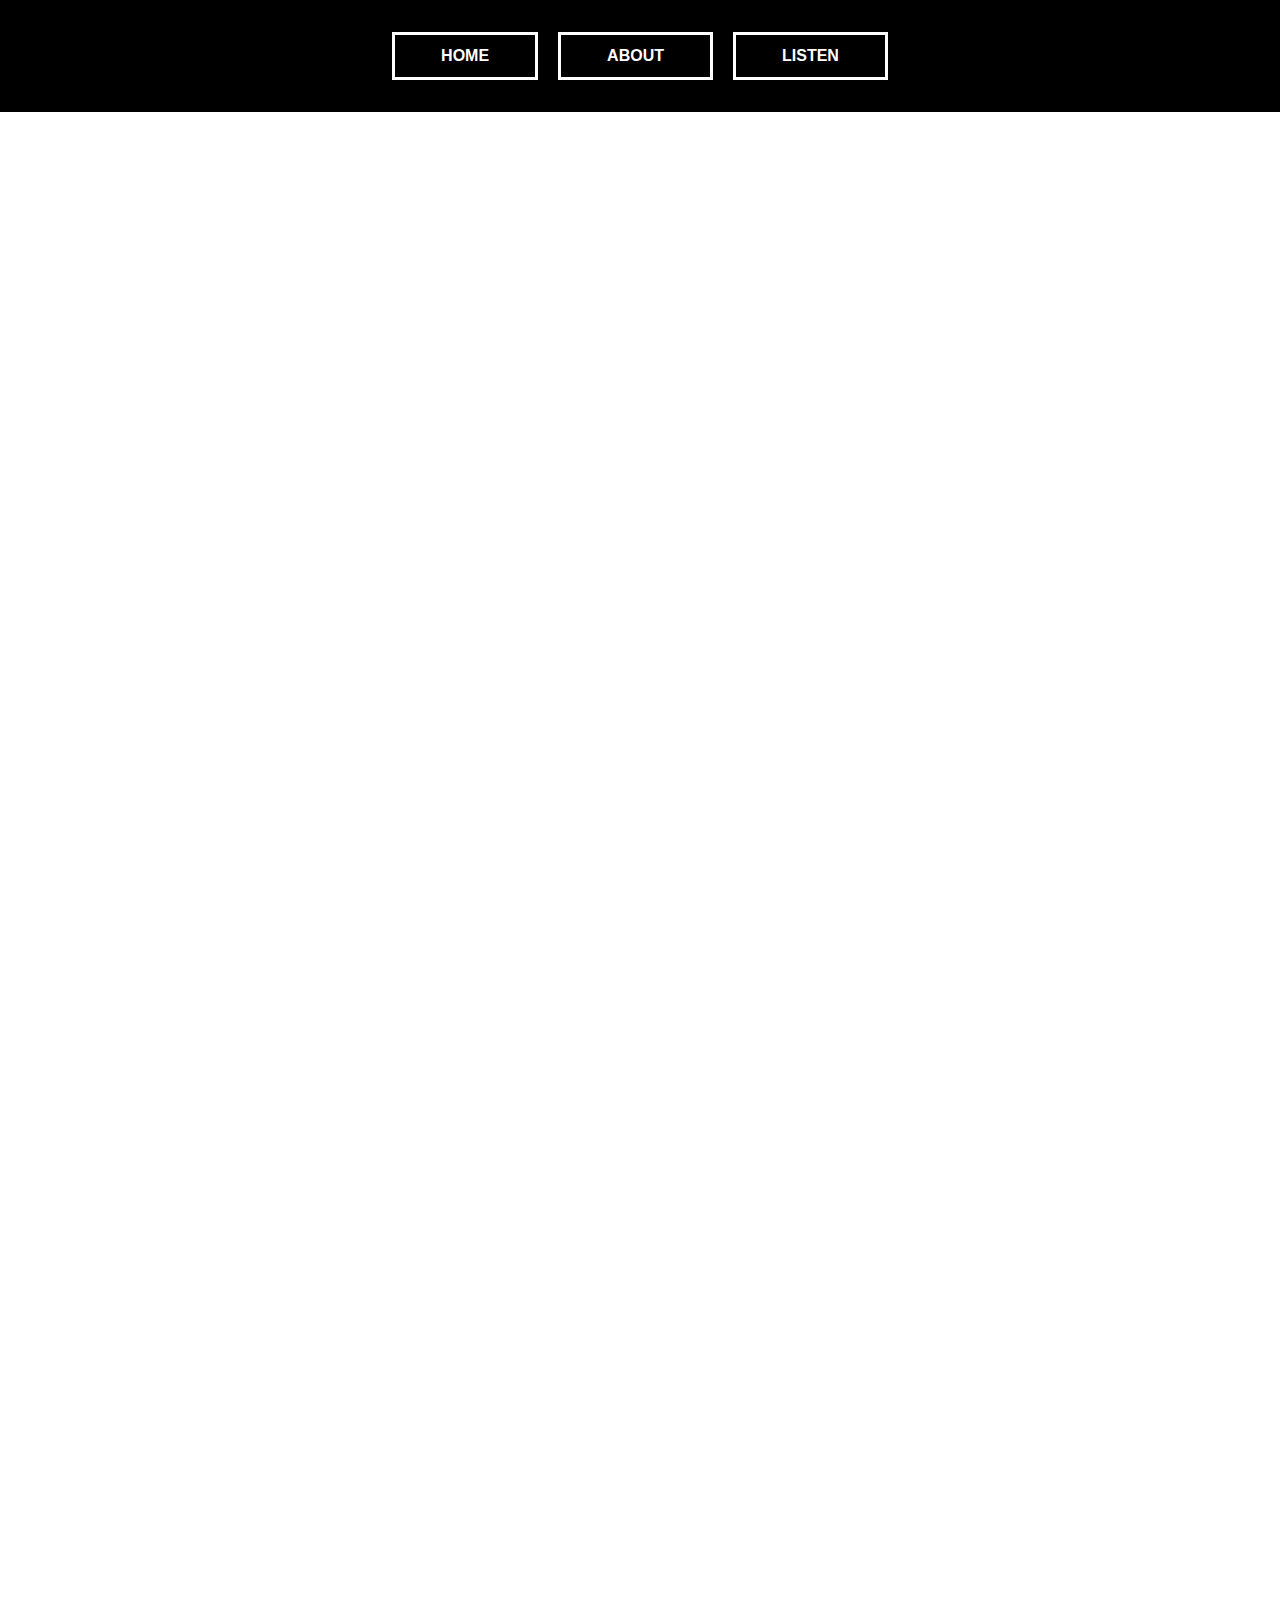
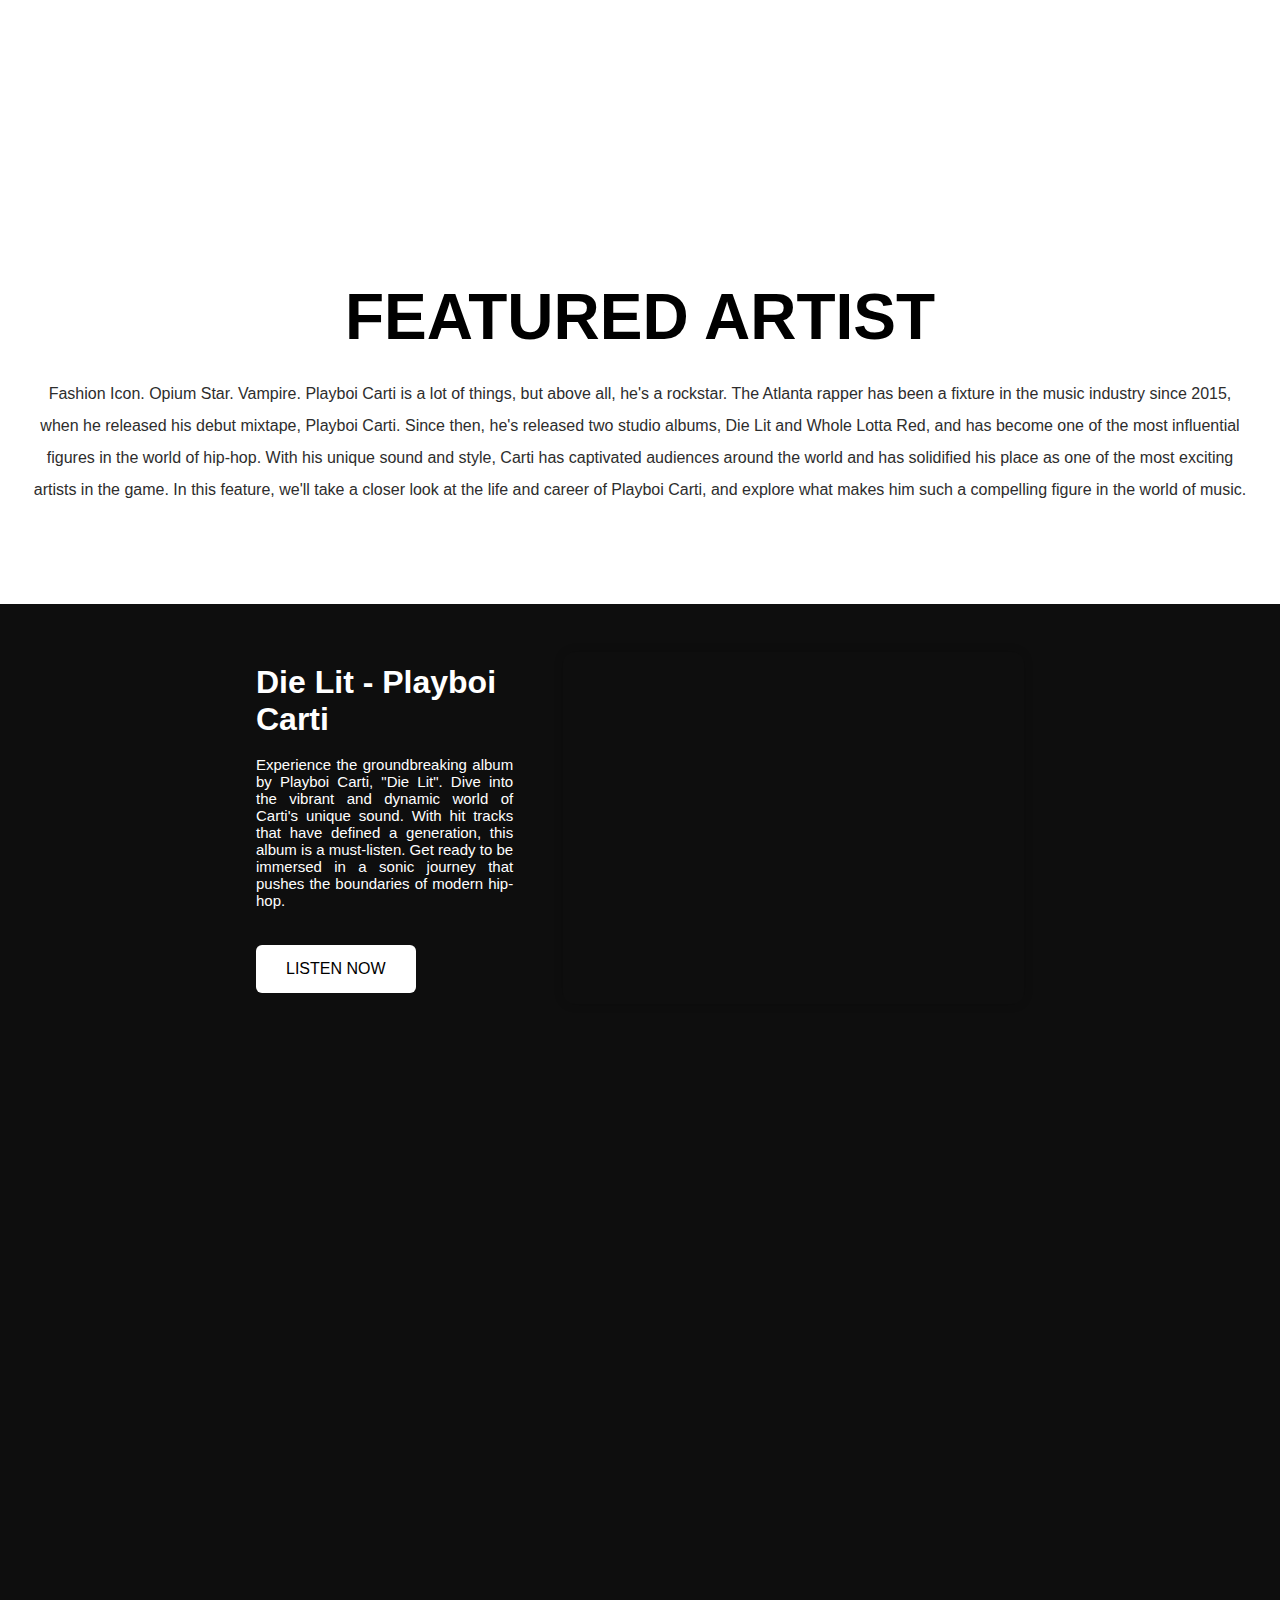
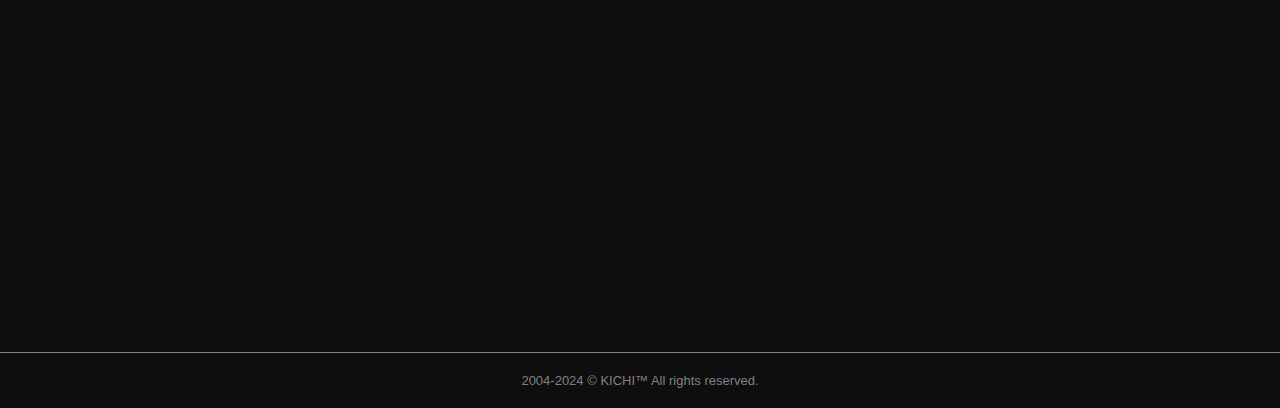
==== commit ff6c0b6d: "sync" ====
--- a/pages/carti/index.html
+++ b/pages/carti/index.html
@@ -28,6 +28,18 @@
       <img src="https://media.gq.com/photos/5fb6c3421b53eeded486b1c7/master/w_1600,c_limit/playboi-carti-gq-december-january-2021-02.jpg" alt="" class="carti">
   </section>
 
+  <div>
+    <section id="about" class="about container1">
+        <div class="title-text">
+            <h2>
+              FEATURED ARTIST
+            </h2>
+            <p>
+                Fashion Icon. Opium Star. Vampire. Playboi Carti is a lot of things, but above all, he's a rockstar. The Atlanta rapper has been a fixture in the music industry since 2015, when he released his debut mixtape, Playboi Carti. Since then, he's released two studio albums, Die Lit and Whole Lotta Red, and has become one of the most influential figures in the world of hip-hop. With his unique sound and style, Carti has captivated audiences around the world and has solidified his place as one of the most exciting artists in the game. In this feature, we'll take a closer look at the life and career of Playboi Carti, and explore what makes him such a compelling figure in the world of music.
+            </p>
+        </div>
+    </section>
+S
     <section class="container about">
         <div class="semiContainer">
           <div class="left">
--- a/pages/carti/assets/css/style.css
+++ b/pages/carti/assets/css/style.css
@@ -158,6 +158,21 @@
   height: 800px;
 }
 
+
+.cta-button {
+  background-color: #ffffff;
+  color: black;
+  border: none;
+  padding: 15px 30px;
+  text-transform: uppercase;
+  font-size: 1em;
+  cursor: pointer;
+  border-radius: 6px;
+}
+.cta-button:hover {
+  background-color: #ff1e1e;
+}
+
 .title-text{
   text-align: center;
   padding: 2rem;
@@ -182,3 +197,4 @@
   min-width: 300px;
   background-color: white;
 }
+
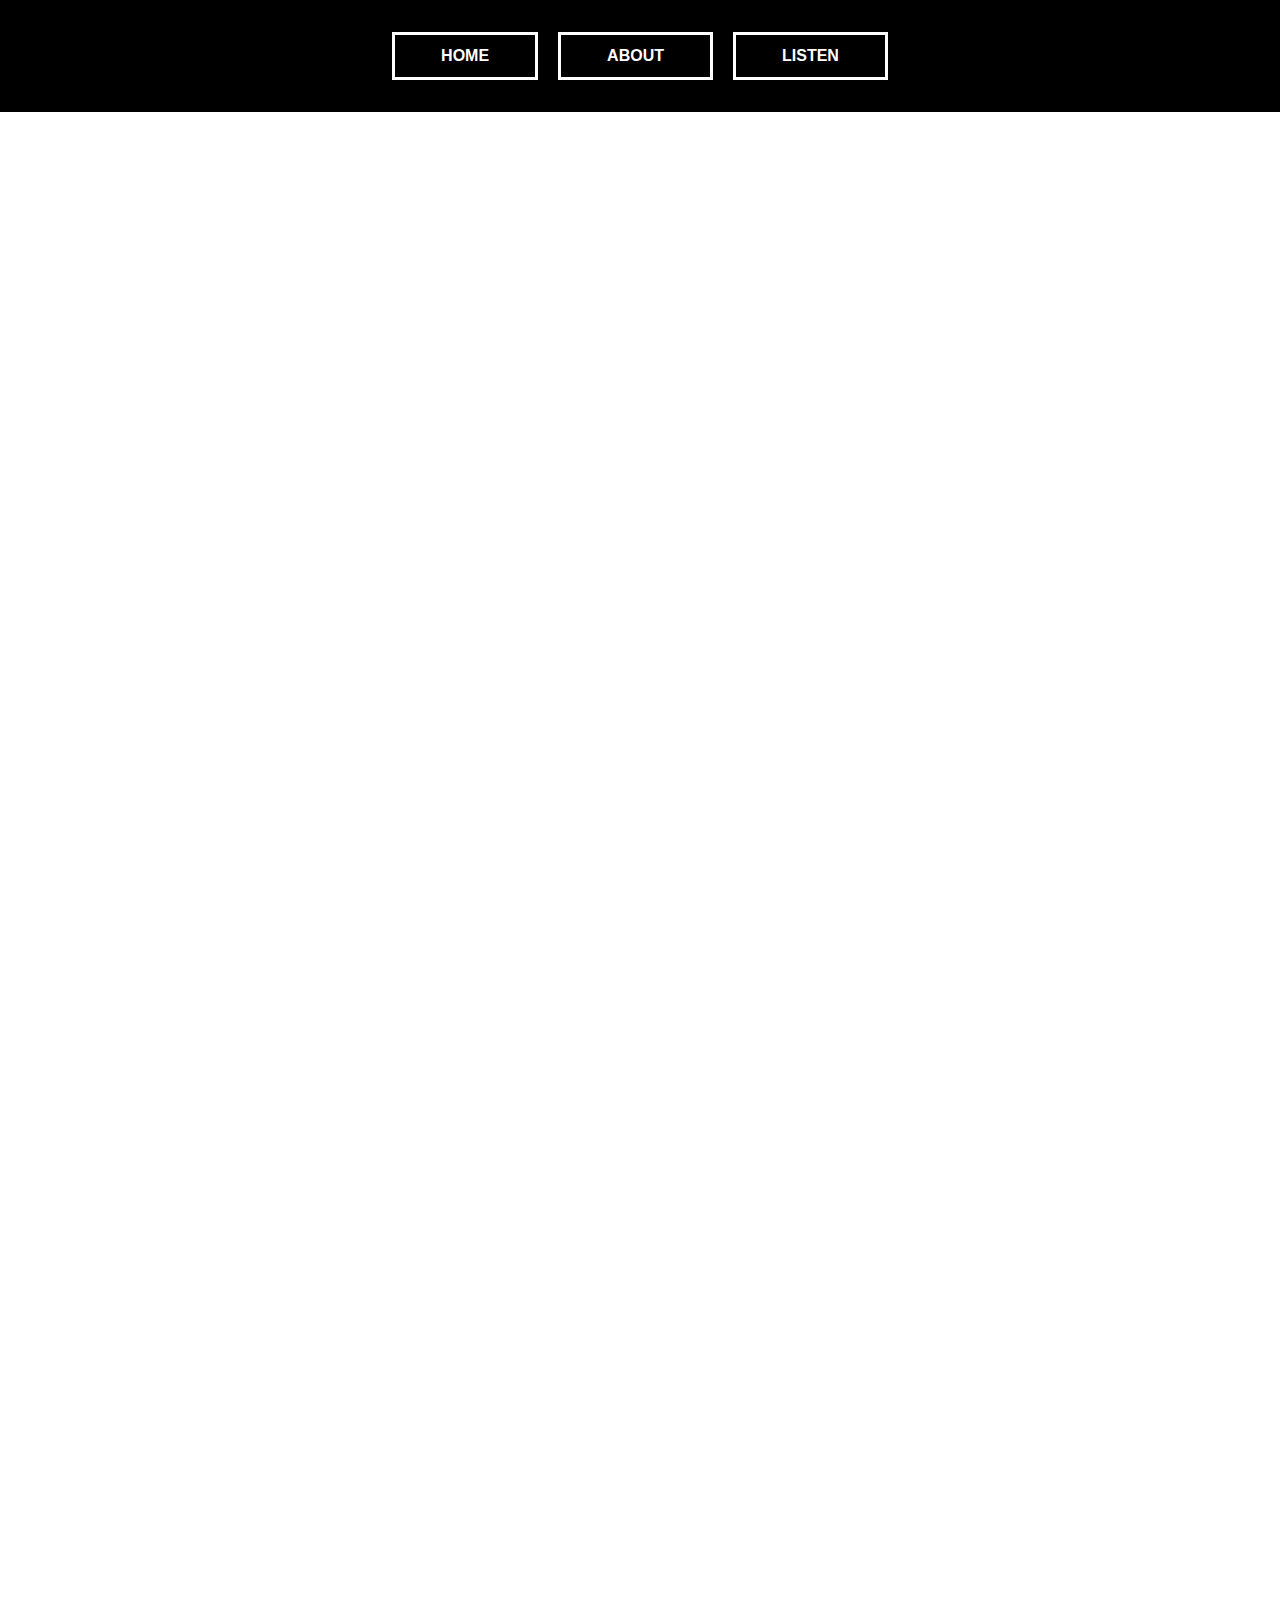
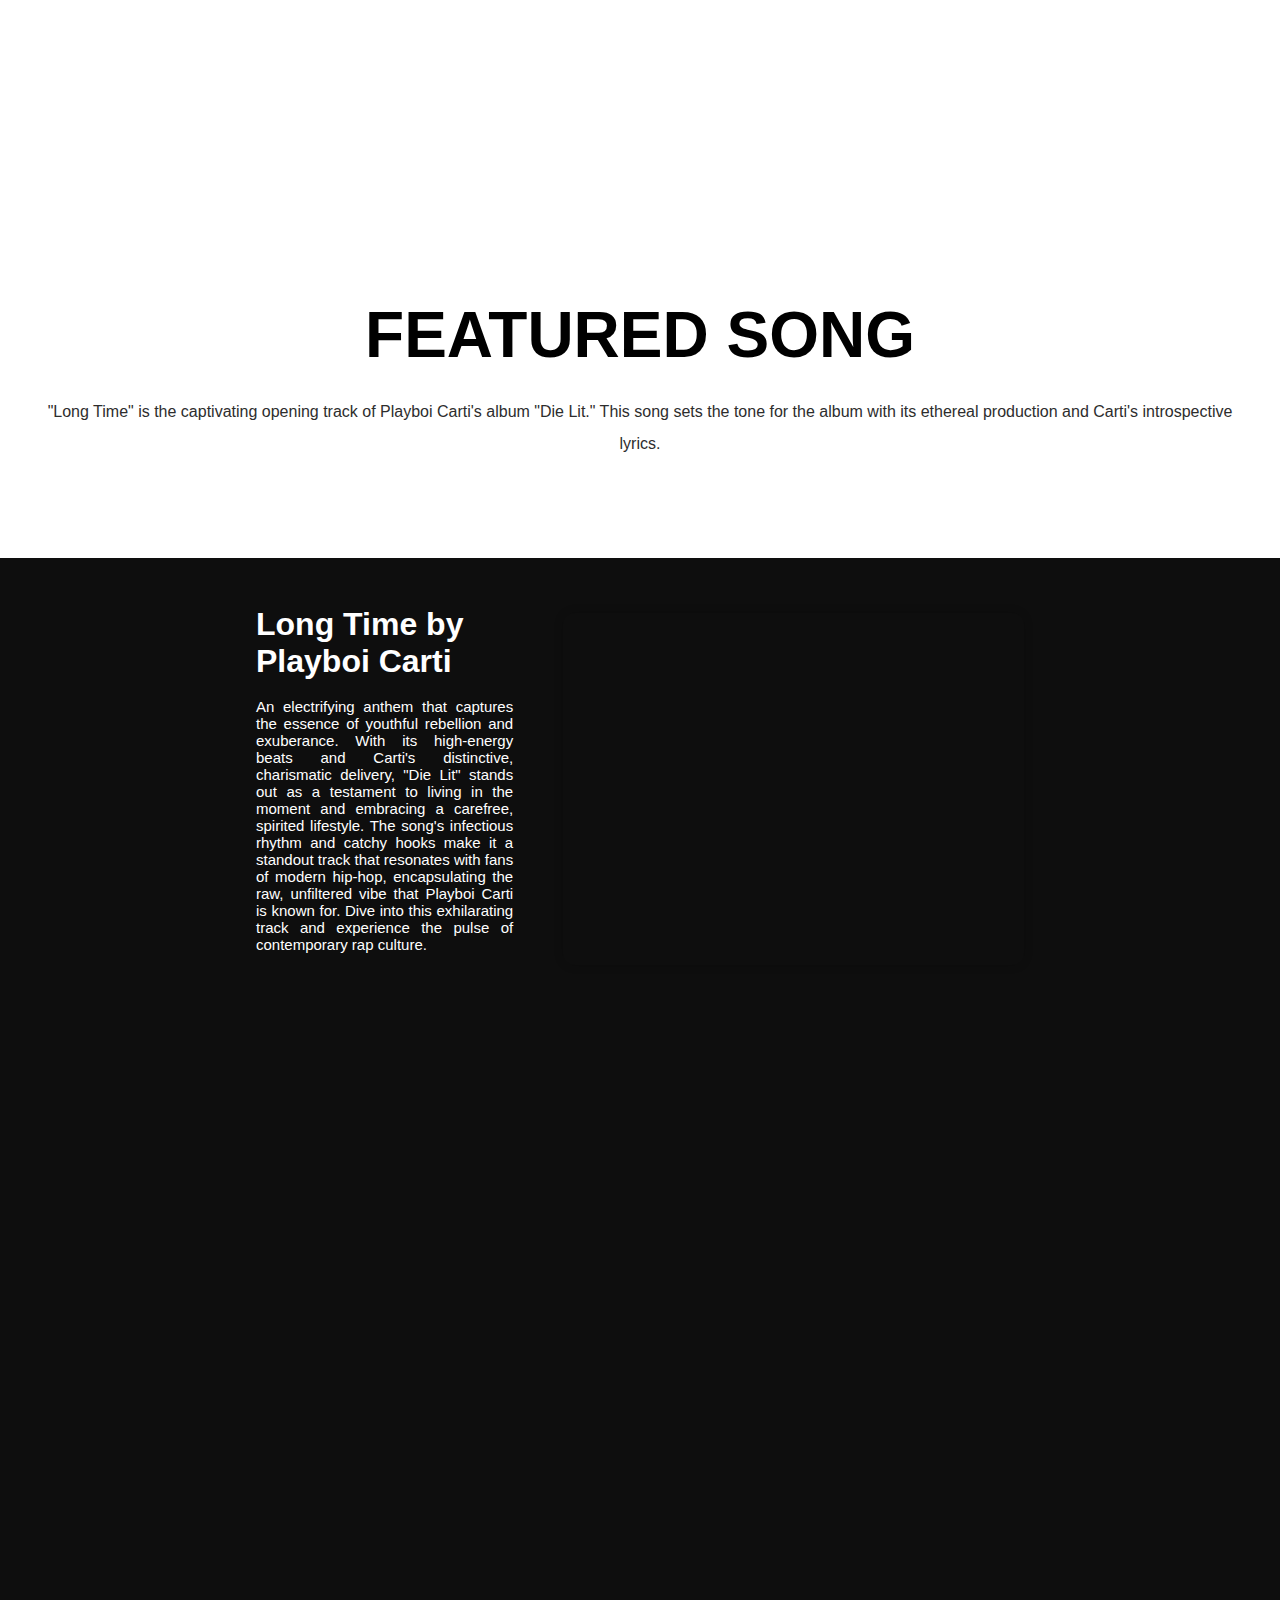
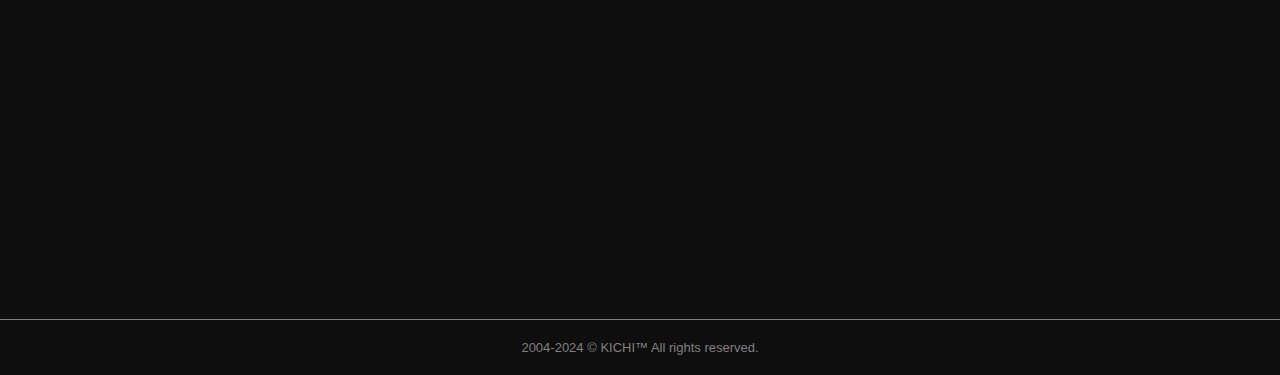
==== commit b7488872: "Update index.html" ====
--- a/pages/carti/index.html
+++ b/pages/carti/index.html
@@ -28,26 +28,24 @@
       <img src="https://media.gq.com/photos/5fb6c3421b53eeded486b1c7/master/w_1600,c_limit/playboi-carti-gq-december-january-2021-02.jpg" alt="" class="carti">
   </section>
 
-  <div>
+  <div id=>""
     <section id="about" class="about container1">
         <div class="title-text">
             <h2>
-              FEATURED ARTIST
+              FEATURED SONG
             </h2>
             <p>
-                Fashion Icon. Opium Star. Vampire. Playboi Carti is a lot of things, but above all, he's a rockstar. The Atlanta rapper has been a fixture in the music industry since 2015, when he released his debut mixtape, Playboi Carti. Since then, he's released two studio albums, Die Lit and Whole Lotta Red, and has become one of the most influential figures in the world of hip-hop. With his unique sound and style, Carti has captivated audiences around the world and has solidified his place as one of the most exciting artists in the game. In this feature, we'll take a closer look at the life and career of Playboi Carti, and explore what makes him such a compelling figure in the world of music.
-            </p>
+              "Long Time" is the captivating opening track of Playboi Carti's album "Die Lit." This song sets the tone for the album with its ethereal production and Carti's introspective lyrics.
         </div>
     </section>
 S
     <section class="container about">
         <div class="semiContainer">
           <div class="left">
-            <h1>Die Lit - Playboi Carti</h1><br>
+            <h1>Long Time by Playboi Carti</h1><br>
             <p>
-              Experience the groundbreaking album by Playboi Carti, "Die Lit". Dive into the vibrant and dynamic world of Carti's unique sound. With hit tracks that have defined a generation, this album is a must-listen. Get ready to be immersed in a sonic journey that pushes the boundaries of modern hip-hop.
-            </p><br><br>
-            <button class="cta-button">Listen Now</button>
+              An electrifying anthem that captures the essence of youthful rebellion and exuberance. With its high-energy beats and Carti's distinctive, charismatic delivery, "Die Lit" stands out as a testament to living in the moment and embracing a carefree, spirited lifestyle. The song's infectious rhythm and catchy hooks make it a standout track that resonates with fans of modern hip-hop, encapsulating the raw, unfiltered vibe that Playboi Carti is known for. Dive into this exhilarating track and experience the pulse of contemporary rap culture.
+            </p><br>
           </div>
           <div class="right">
             <iframe class="spotify" src="https://open.spotify.com/embed/track/4IO2X2YoXoUMv0M2rwomLC?utm_source=generator&theme=0" frameBorder="0" allowfullscreen="" allow="autoplay; clipboard-write; encrypted-media; fullscreen; picture-in-picture" loading="lazy"></iframe>
@@ -69,4 +67,4 @@
     </footer>
 
 </body>
-</html>+</html>
